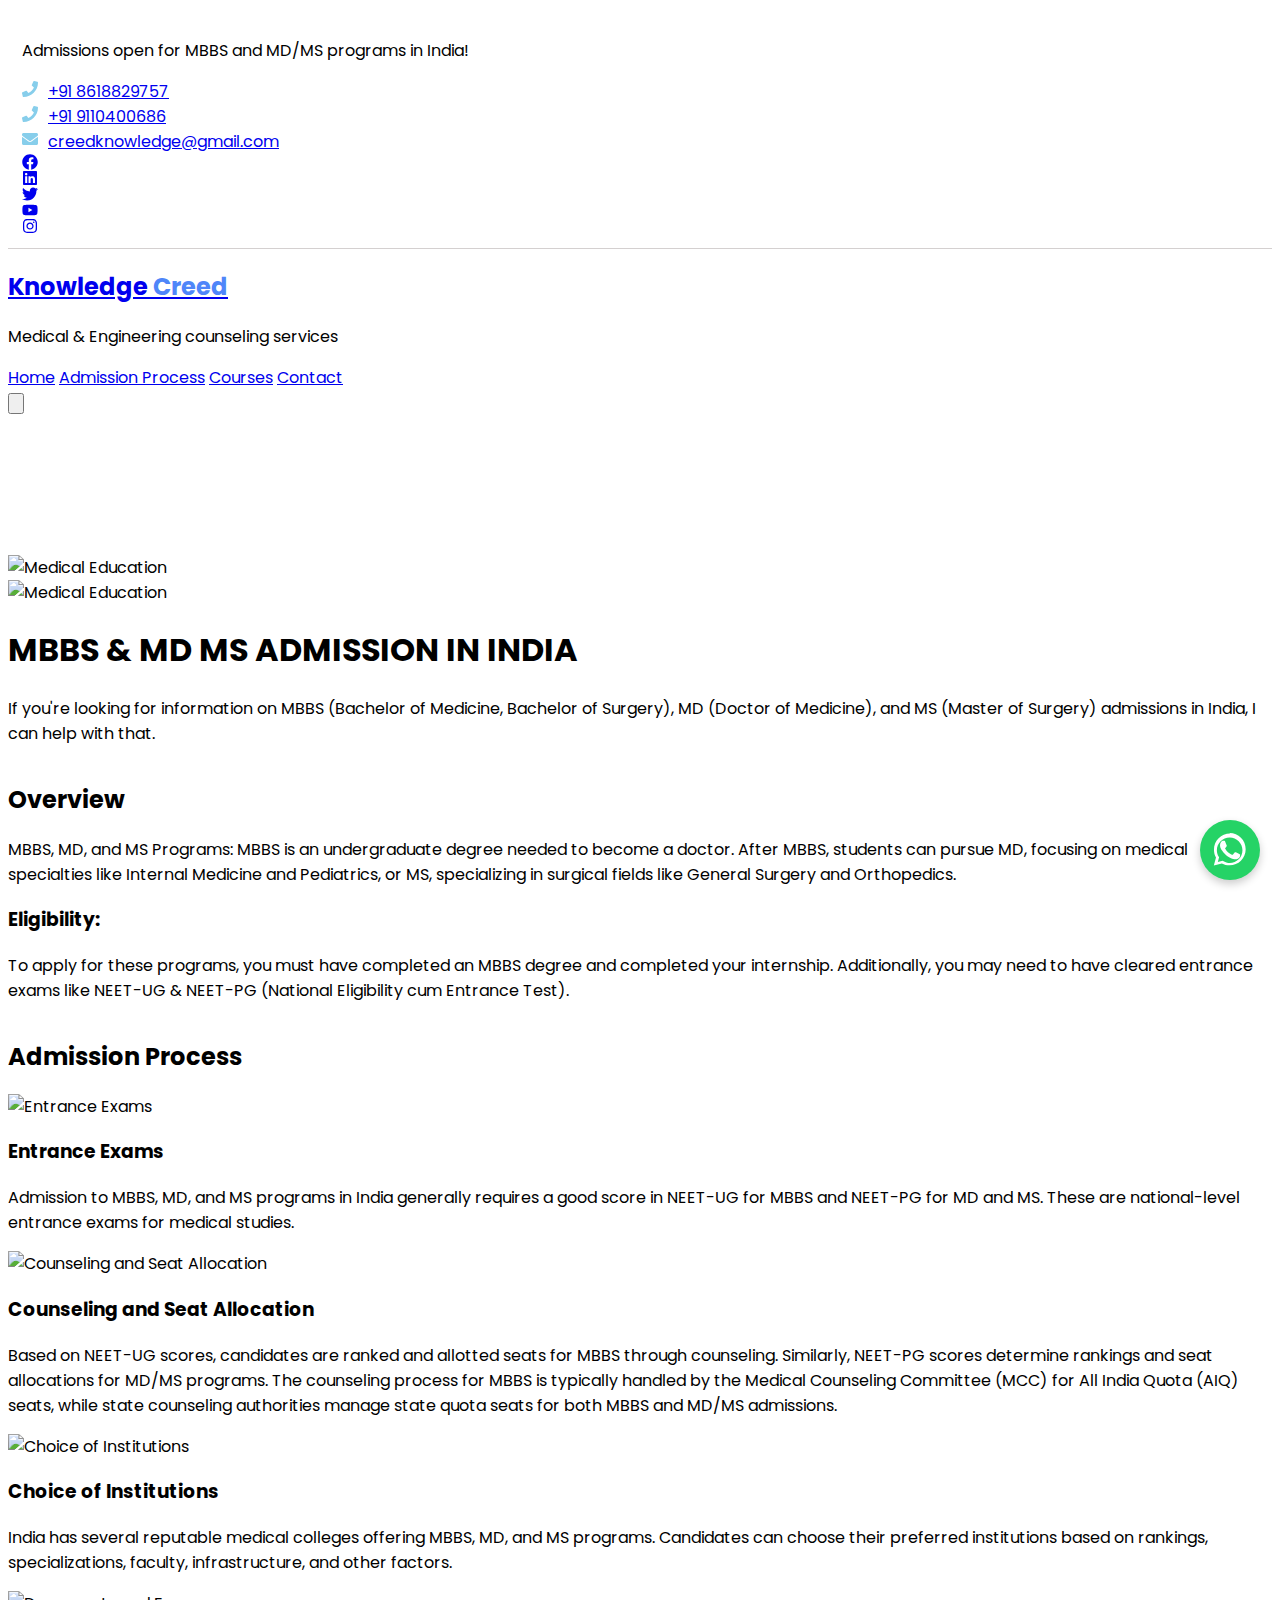
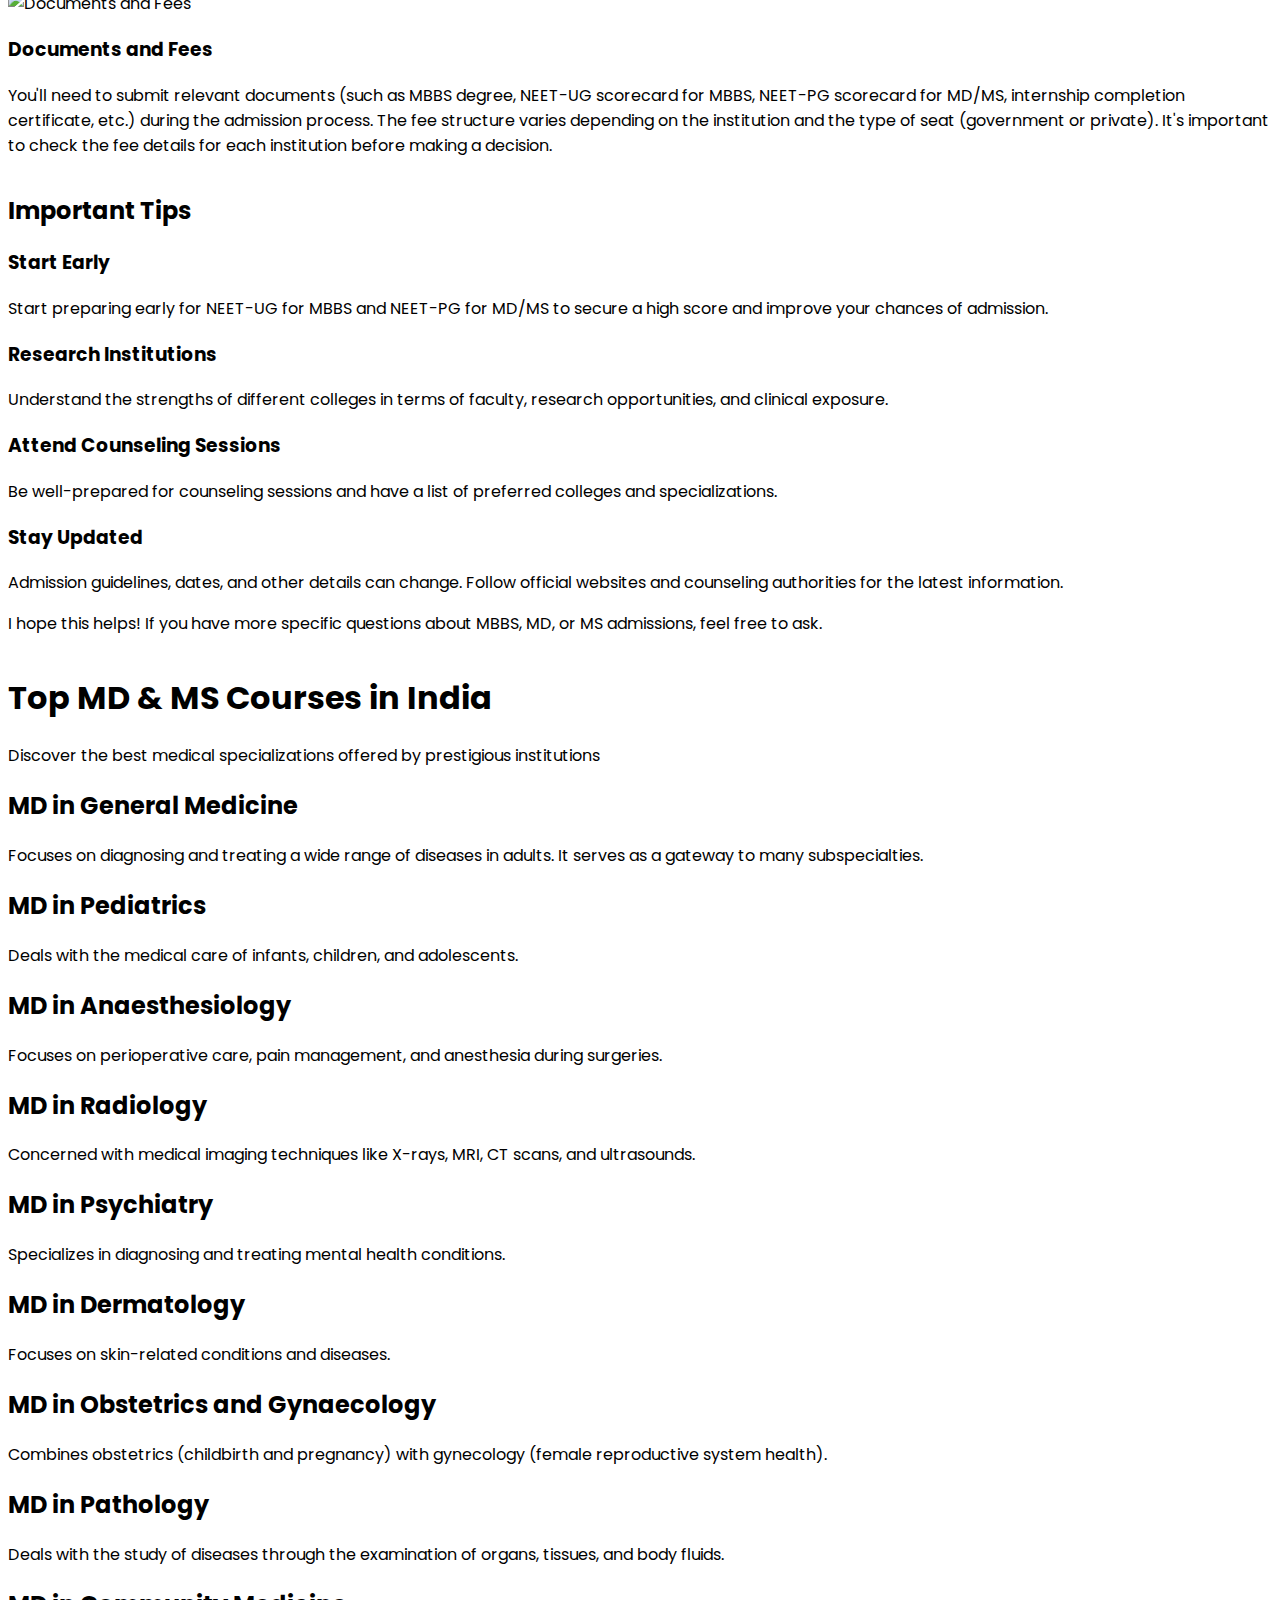
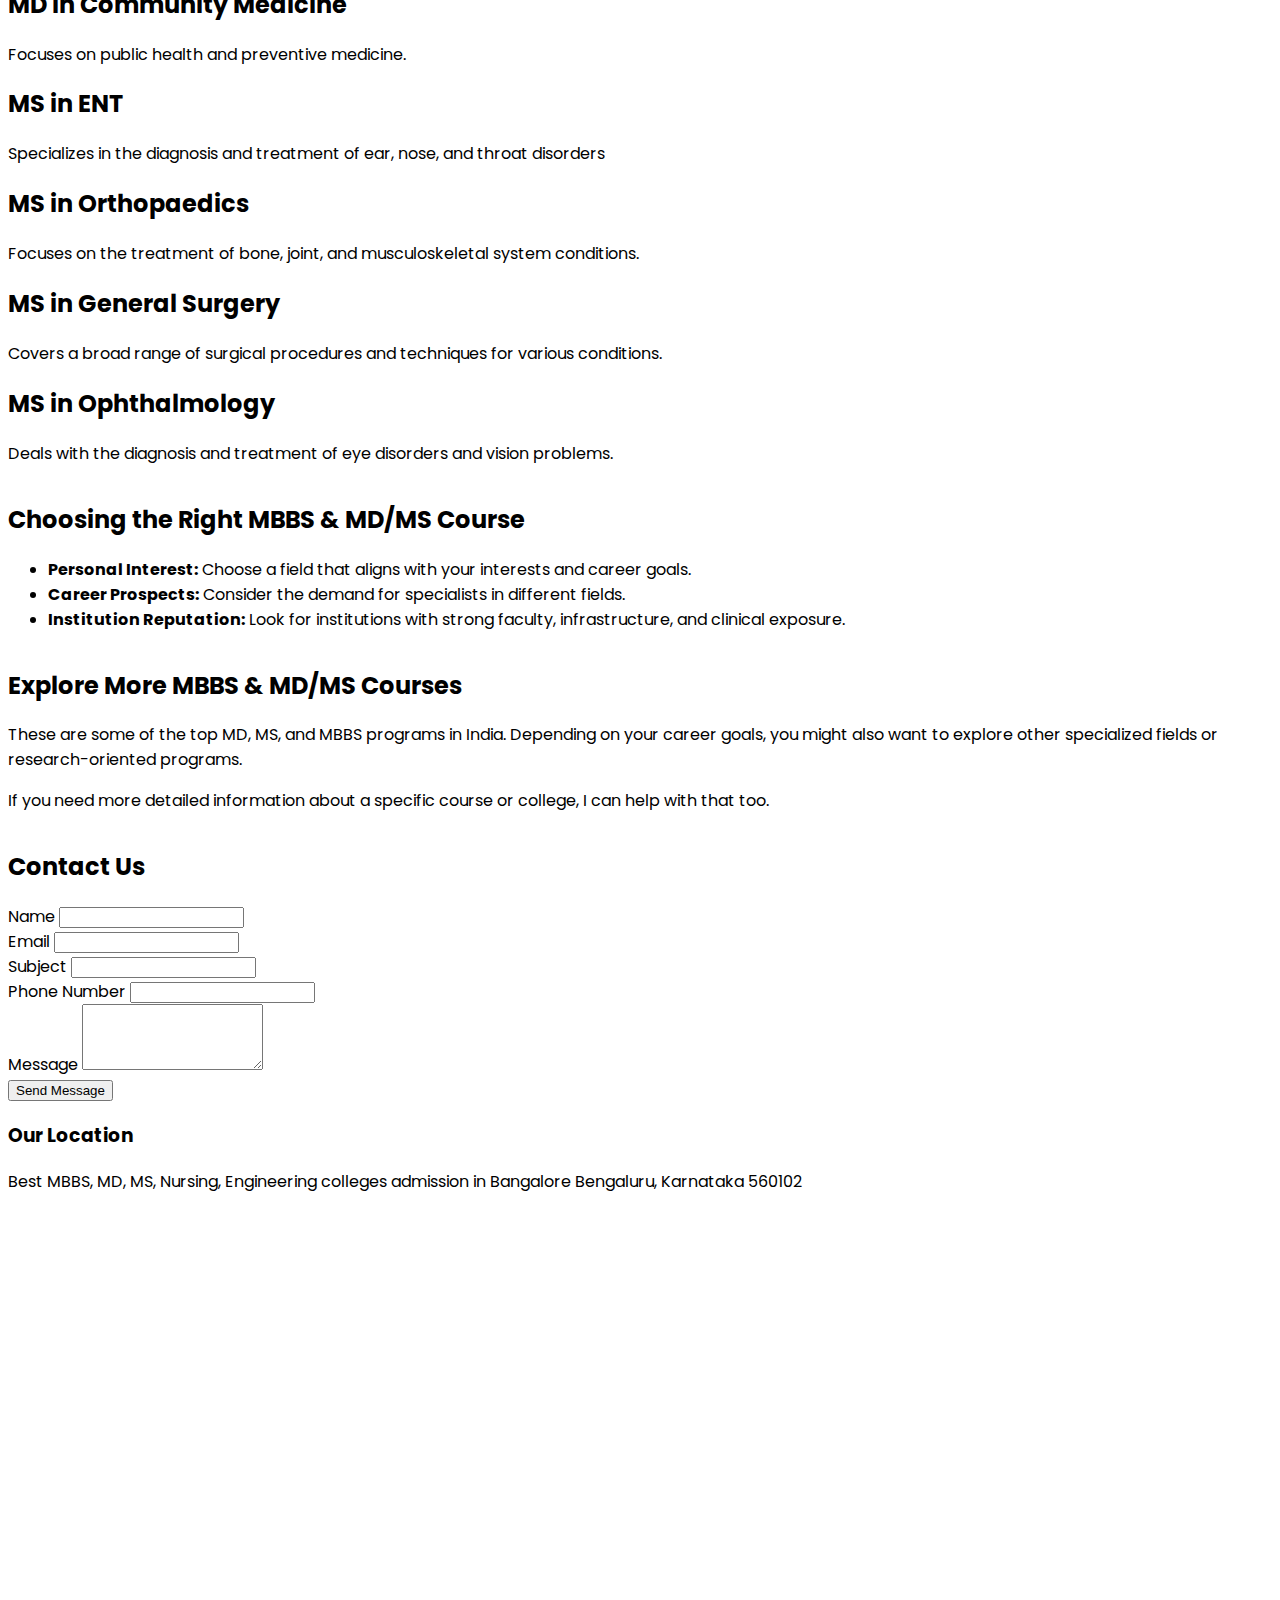
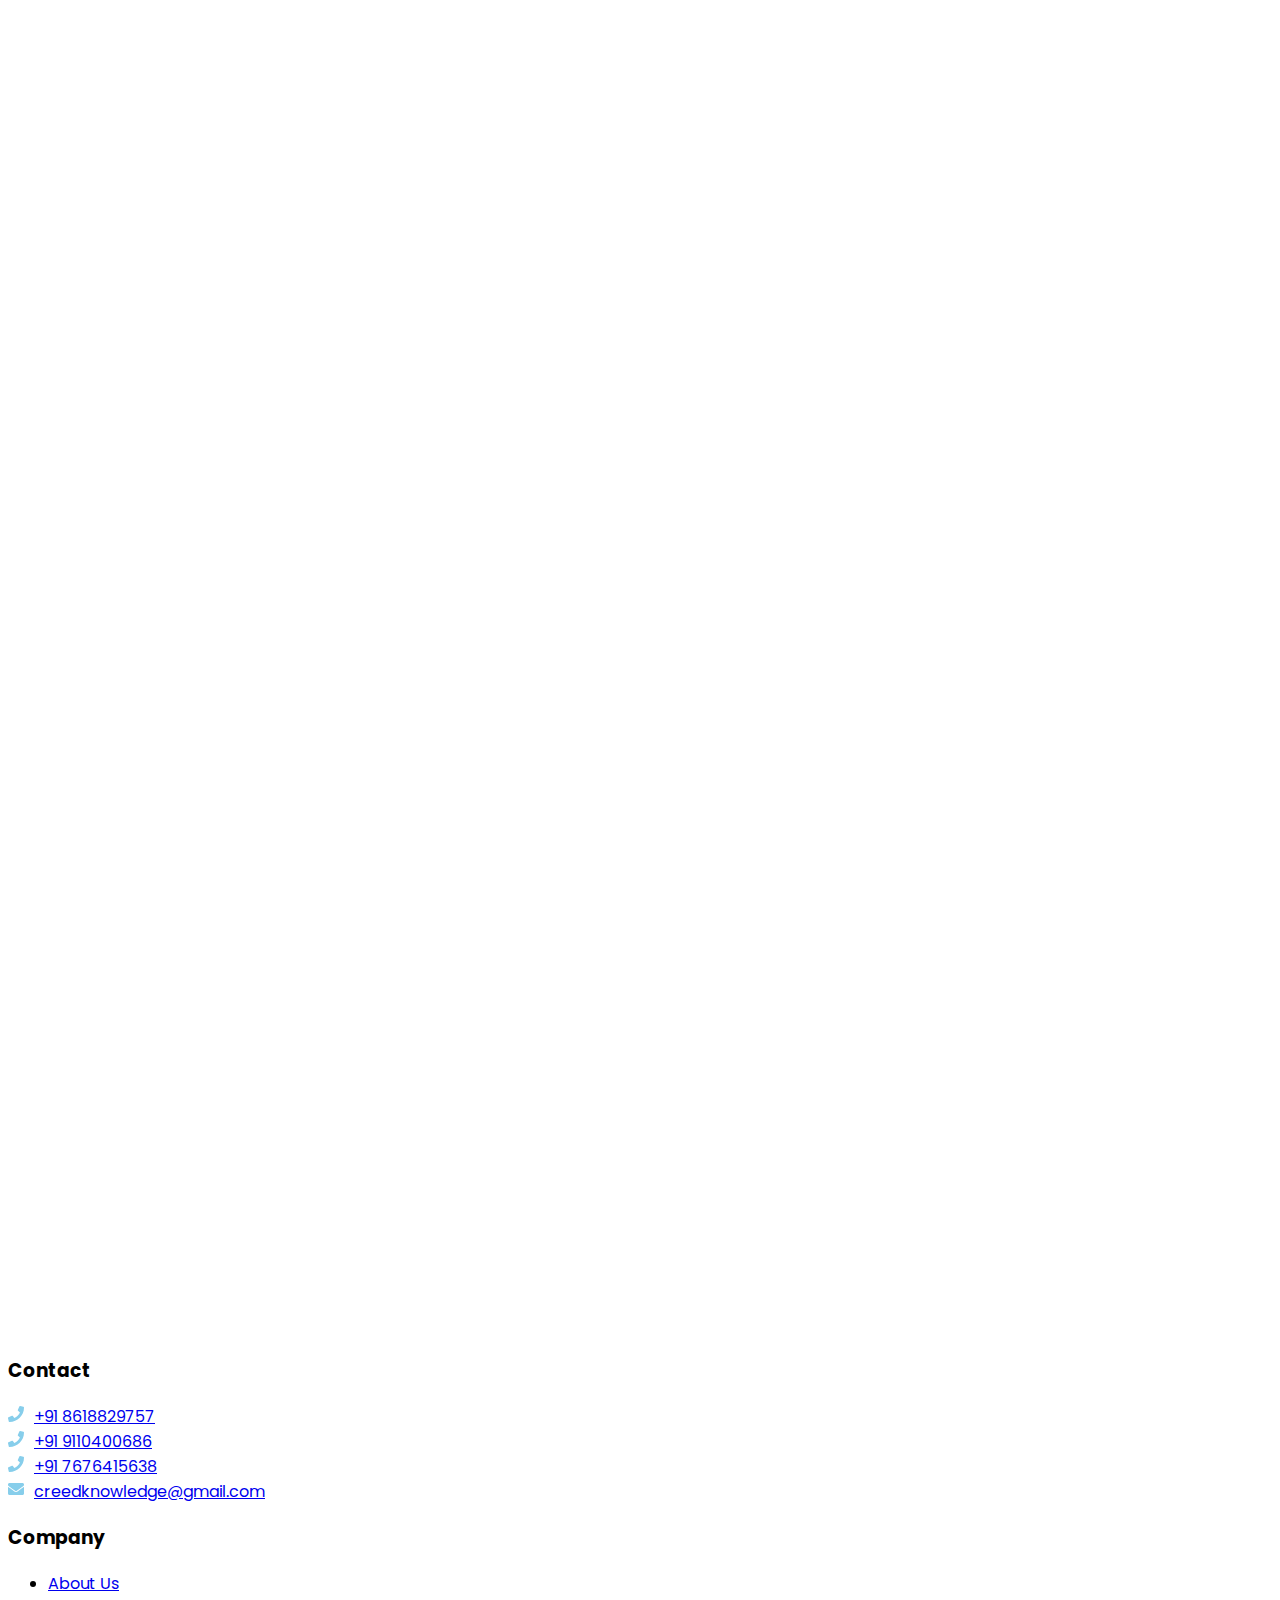
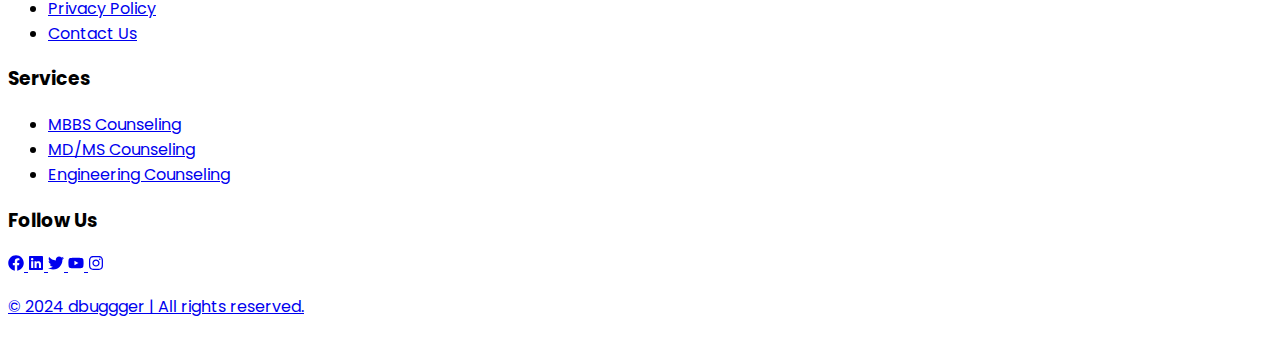
==== Edu.conslt-bgl/index.html @ f78fea9b "Add files via upload" ====
<!DOCTYPE html>
<html lang="en">
<head>
    <meta charset="UTF-8">
    <meta name="viewport" content="width=device-width, initial-scale=1.0">
    <title>Top Colleges for MD/MS Courses in India | Expert Counseling & Admission Guidance</title>
    <!-- Favicon -->
    <link rel="icon" href="/assets/mortarboard (1).png" type="image/x-icon">
    <link rel="shortcut icon" href="/assets/mortarboard (1).png" type="image/x-icon">
    
    <!-- Optional: other favicon sizes and formats -->
    <link rel="icon" href="/assets/mortarboard (1).png" sizes="32x32">
    <link rel="icon" href="/assets/mortarboard.png" sizes="16x16">
    <link rel="icon" href="/path/to/favicon.svg" type="image/svg+xml">
    <!-- Meta Tags -->
    <meta name="description" content="Discover the best colleges in India for MD/MS courses with our comprehensive guide. Get expert counseling, admission tips, and detailed information about top medical institutions to help you make an informed decision for your medical education.">

    <script src="https://cdn.tailwindcss.com"></script>
    <script src="https://cdnjs.cloudflare.com/ajax/libs/aos/2.3.4/aos.js"></script>
    <link rel="stylesheet" href="https://cdnjs.cloudflare.com/ajax/libs/aos/2.3.4/aos.css" />
    <style>
        @import url('https://fonts.googleapis.com/css2?family=Poppins:wght@300;400;500;600;700&display=swap');
        body {
            font-family: 'Poppins', sans-serif;
            overflow-x: hidden; /* Prevent horizontal scrolling */
        }
        .transition-all {
            transition: all 0.3s ease;
        }
        /* Prevent container elements from causing overflow */
        .container {
            max-width: 100%;
            overflow-x: hidden;
        }
        .menu-button {
            outline: none;
        }
        .menu-button:focus {
            outline: 2px solid #1D4ED8; /* Focus outline for accessibility */
        }
        .nav-link {
            position: relative;
        }
        .nav-link::after {
            content: '';
            position: absolute;
            width: 0;
            height: 2px;
            background-color: #1D4ED8; /* Tailwind's blue-600 */
            left: 0;
            bottom: -4px;
            transition: width 0.3s ease;
        }
        .nav-link:hover::after {
            width: 100%;
        }
        .nav-link:hover {
            color: #1D4ED8; /* Hover text color */
        }
        .mobile-menu {
            display: none;
        }
        .mobile-menu.active {
            display: block;
        }
        .dbug-announcement-bar{
            border-bottom: 0.5px solid #d4d0d0;
            padding: 14px
        }
        .dbug-announcement-bar_contact a, .dbug-contact-footer a{
            display: flex;
            align-items: center;
            gap: 10px;
        }

         /* Basic styling for the floating WhatsApp button */
         .whatsapp-float-button {
            position: fixed;
            bottom: 20px;
            right: 20px;
            background-color: #25D366; /* WhatsApp green color */
            border-radius: 50%;
            box-shadow: 0 4px 8px rgba(0, 0, 0, 0.2);
            padding: 10px;
            z-index: 1000;
            text-decoration: none;
            display: flex;
            align-items: center;
            justify-content: center;
        }
        .whatsapp-float-button svg {
            width: 40px;
            height: 40px;
            fill: white;
        }
        .whatsapp-float-button:hover {
            background-color: #128C7E; /* Darker green on hover */
        }
        @media screen and (max-width: 768px) {
            .dbug-announcement-bar_contact{
                display: none !important;
            }
            .dbug-overlay-container{
                color: #1f3047;
                justify-content: end !important;
            }
        }   
        @keyframes shake {
            0%, 100% {
                transform: translateX(0);
            }
            25% {
                transform: translateX(-3px);
            }
            50% {
                transform: translateX(3px);
            }
            75% {
                transform: translateX(-3px);
            }
        }

        .animate-shake {
            animation: shake 0.8s ease-in-out infinite;
        }         
    </style>
</head>
<body class="bg-gray-100">
    <header class="bg-[#F1F5F9] shadow-md fixed w-full z-50">
        <div class="dbug-announcement-bar bg-[#1e3a8a] text-white py-4 px-6 text-center">
            <div class="flex flex-col md:flex-row justify-between items-center">
                <p class="mb-2 md:mb-0">
                    Admissions open for MBBS and MD/MS programs in India!
                </p>
                <div class="dbug-announcement-bar_contact flex items-center space-x-4">
                    <a href="tel:+918618829757" class="hover:underline">
                        <span><svg stroke="currentColor" fill="currentColor" stroke-width="0" viewBox="0 0 512 512" color="skyblue" style="color:skyblue" height="1em" width="1em" xmlns="http://www.w3.org/2000/svg"><path d="M493.4 24.6l-104-24c-11.3-2.6-22.9 3.3-27.5 13.9l-48 112c-4.2 9.8-1.4 21.3 6.9 28l60.6 49.6c-36 76.7-98.9 140.5-177.2 177.2l-49.6-60.6c-6.8-8.3-18.2-11.1-28-6.9l-112 48C3.9 366.5-2 378.1.6 389.4l24 104C27.1 504.2 36.7 512 48 512c256.1 0 464-207.5 464-464 0-11.2-7.7-20.9-18.6-23.4z"></path></svg></span>
                        <span>+91 8618829757</span>
                    </a>
                    <a href="tel:+9110400686" class="hover:underline">
                        <span><svg stroke="currentColor" fill="currentColor" stroke-width="0" viewBox="0 0 512 512" color="skyblue" style="color:skyblue" height="1em" width="1em" xmlns="http://www.w3.org/2000/svg"><path d="M493.4 24.6l-104-24c-11.3-2.6-22.9 3.3-27.5 13.9l-48 112c-4.2 9.8-1.4 21.3 6.9 28l60.6 49.6c-36 76.7-98.9 140.5-177.2 177.2l-49.6-60.6c-6.8-8.3-18.2-11.1-28-6.9l-112 48C3.9 366.5-2 378.1.6 389.4l24 104C27.1 504.2 36.7 512 48 512c256.1 0 464-207.5 464-464 0-11.2-7.7-20.9-18.6-23.4z"></path></svg></span>
                        <span>+91 9110400686</span>
                    </a>
                    <a href="mailto:creedknowledge@gmail.com" class="hover:underline">
                        <span><svg stroke="currentColor" fill="currentColor" stroke-width="0" viewBox="0 0 512 512" color="skyblue" style="color:skyblue" height="1em" width="1em" xmlns="http://www.w3.org/2000/svg"><path d="M502.3 190.8c3.9-3.1 9.7-.2 9.7 4.7V400c0 26.5-21.5 48-48 48H48c-26.5 0-48-21.5-48-48V195.6c0-5 5.7-7.8 9.7-4.7 22.4 17.4 52.1 39.5 154.1 113.6 21.1 15.4 56.7 47.8 92.2 47.6 35.7.3 72-32.8 92.3-47.6 102-74.1 131.6-96.3 154-113.7zM256 320c23.2.4 56.6-29.2 73.4-41.4 132.7-96.3 142.8-104.7 173.4-128.7 5.8-4.5 9.2-11.5 9.2-18.9v-19c0-26.5-21.5-48-48-48H48C21.5 64 0 85.5 0 112v19c0 7.4 3.4 14.3 9.2 18.9 30.6 23.9 40.7 32.4 173.4 128.7 16.8 12.2 50.2 41.8 73.4 41.4z"></path></svg></span>
                        <span>creedknowledge@gmail.com</span>
                    </a>
                    <div class="flex space-x-3">
                        <a href="https://www.facebook.com/theknowledgecreed/" class="hover:text-gray-400">
                            <svg stroke="currentColor" fill="currentColor" stroke-width="0" viewBox="0 0 512 512" height="1em" width="1em" xmlns="http://www.w3.org/2000/svg"><path d="M504 256C504 119 393 8 256 8S8 119 8 256c0 123.78 90.69 226.38 209.25 245V327.69h-63V256h63v-54.64c0-62.15 37-96.48 93.67-96.48 27.14 0 55.52 4.84 55.52 4.84v61h-31.28c-30.8 0-40.41 19.12-40.41 38.73V256h68.78l-11 71.69h-57.78V501C413.31 482.38 504 379.78 504 256z"></path></svg>
                        </a>
                        <a href="https://www.linkedin.com/company/knowledgecreed/" class="hover:text-gray-400">
                            <svg stroke="currentColor" fill="currentColor" stroke-width="0" viewBox="0 0 448 512" height="1em" width="1em" xmlns="http://www.w3.org/2000/svg"><path d="M416 32H31.9C14.3 32 0 46.5 0 64.3v383.4C0 465.5 14.3 480 31.9 480H416c17.6 0 32-14.5 32-32.3V64.3c0-17.8-14.4-32.3-32-32.3zM135.4 416H69V202.2h66.5V416zm-33.2-243c-21.3 0-38.5-17.3-38.5-38.5S80.9 96 102.2 96c21.2 0 38.5 17.3 38.5 38.5 0 21.3-17.2 38.5-38.5 38.5zm282.1 243h-66.4V312c0-24.8-.5-56.7-34.5-56.7-34.6 0-39.9 27-39.9 54.9V416h-66.4V202.2h63.7v29.2h.9c8.9-16.8 30.6-34.5 62.9-34.5 67.2 0 79.7 44.3 79.7 101.9V416z"></path></svg>
                        </a>
                        <a href="https://x.com/KnowledgeC10330" class="hover:text-gray-400">
                            <svg stroke="currentColor" fill="currentColor" stroke-width="0" viewBox="0 0 512 512" height="1em" width="1em" xmlns="http://www.w3.org/2000/svg"><path d="M459.37 151.716c.325 4.548.325 9.097.325 13.645 0 138.72-105.583 298.558-298.558 298.558-59.452 0-114.68-17.219-161.137-47.106 8.447.974 16.568 1.299 25.34 1.299 49.055 0 94.213-16.568 130.274-44.832-46.132-.975-84.792-31.188-98.112-72.772 6.498.974 12.995 1.624 19.818 1.624 9.421 0 18.843-1.3 27.614-3.573-48.081-9.747-84.143-51.98-84.143-102.985v-1.299c13.969 7.797 30.214 12.67 47.431 13.319-28.264-18.843-46.781-51.005-46.781-87.391 0-19.492 5.197-37.36 14.294-52.954 51.655 63.675 129.3 105.258 216.365 109.807-1.624-7.797-2.599-15.918-2.599-24.04 0-57.828 46.782-104.934 104.934-104.934 30.213 0 57.502 12.67 76.67 33.137 23.715-4.548 46.456-13.32 66.599-25.34-7.798 24.366-24.366 44.833-46.132 57.827 21.117-2.273 41.584-8.122 60.426-16.243-14.292 20.791-32.161 39.308-52.628 54.253z"></path></svg>
                        </a>
                        <a href="https://www.youtube.com/@Knowledge_Creed" class="hover:text-gray-400">
                            <svg stroke="currentColor" fill="currentColor" stroke-width="0" viewBox="0 0 576 512" height="1em" width="1em" xmlns="http://www.w3.org/2000/svg"><path d="M549.655 124.083c-6.281-23.65-24.787-42.276-48.284-48.597C458.781 64 288 64 288 64S117.22 64 74.629 75.486c-23.497 6.322-42.003 24.947-48.284 48.597-11.412 42.867-11.412 132.305-11.412 132.305s0 89.438 11.412 132.305c6.281 23.65 24.787 41.5 48.284 47.821C117.22 448 288 448 288 448s170.78 0 213.371-11.486c23.497-6.321 42.003-24.171 48.284-47.821 11.412-42.867 11.412-132.305 11.412-132.305s0-89.438-11.412-132.305zm-317.51 213.508V175.185l142.739 81.205-142.739 81.201z"></path></svg>                       
                        </a>
                        <a href="https://www.instagram.com/knowledgecreed1" class="hover:text-gray-400">
                            <svg stroke="currentColor" fill="currentColor" stroke-width="0" viewBox="0 0 448 512" height="1em" width="1em" xmlns="http://www.w3.org/2000/svg"><path d="M224.1 141c-63.6 0-114.9 51.3-114.9 114.9s51.3 114.9 114.9 114.9S339 319.5 339 255.9 287.7 141 224.1 141zm0 189.6c-41.1 0-74.7-33.5-74.7-74.7s33.5-74.7 74.7-74.7 74.7 33.5 74.7 74.7-33.6 74.7-74.7 74.7zm146.4-194.3c0 14.9-12 26.8-26.8 26.8-14.9 0-26.8-12-26.8-26.8s12-26.8 26.8-26.8 26.8 12 26.8 26.8zm76.1 27.2c-1.7-35.9-9.9-67.7-36.2-93.9-26.2-26.2-58-34.4-93.9-36.2-37-2.1-147.9-2.1-184.9 0-35.8 1.7-67.6 9.9-93.9 36.1s-34.4 58-36.2 93.9c-2.1 37-2.1 147.9 0 184.9 1.7 35.9 9.9 67.7 36.2 93.9s58 34.4 93.9 36.2c37 2.1 147.9 2.1 184.9 0 35.9-1.7 67.7-9.9 93.9-36.2 26.2-26.2 34.4-58 36.2-93.9 2.1-37 2.1-147.8 0-184.8zM398.8 388c-7.8 19.6-22.9 34.7-42.6 42.6-29.5 11.7-99.5 9-132.1 9s-102.7 2.6-132.1-9c-19.6-7.8-34.7-22.9-42.6-42.6-11.7-29.5-9-99.5-9-132.1s-2.6-102.7 9-132.1c7.8-19.6 22.9-34.7 42.6-42.6 29.5-11.7 99.5-9 132.1-9s102.7-2.6 132.1 9c19.6 7.8 34.7 22.9 42.6 42.6 11.7 29.5 9 99.5 9 132.1s2.7 102.7-9 132.1z"></path></svg>                   
                        </a>
                    </div>
                </div>
            </div>
        </div>
        
        <nav class="container mx-auto px-6 py-6 flex justify-between items-center">
            <div class="xs:flex justify-between">
                <div class="flex flex-col">
                    <h2 class="text-2xl md:text-4xl lg:text-3xl font-bold text-center xs:text-gray-200 lg:text-gray-500">
                        <a href="/">
                            <span class="tracking-wide">Knowledge</span> 
                            <span class="tracking-wide" style="color:#4f86f9">Creed</span>
                        </a>
                    </h2>
                    <p class="text-xs md:text-sm lg:text-xs text-center text-gray-600 leading-6">
                        Medical &amp; Engineering counseling services
                    </p>                    
                </div>
            </div>
            
            
            <div class="hidden md:flex gap-5 space-x-6">
                <a href="#home" class="nav-link text-gray-700 font-semibold transition-all">Home</a>
                <a href="#admission-process" class="nav-link text-gray-700 font-semibold transition-all">Admission Process</a>
                <a href="#courses" class="nav-link text-gray-700 font-semibold transition-all">Courses</a>
                <a href="#contact" class="nav-link text-gray-700 font-semibold transition-all">Contact</a>
            </div>
            <button class="menu-button md:hidden">
                <svg class="w-6 h-6 text-gray-800" fill="none" stroke="currentColor" viewBox="0 0 24 24" xmlns="http://www.w3.org/2000/svg">
                    <path stroke-linecap="round" stroke-linejoin="round" stroke-width="2" d="M4 6h16M4 12h16M4 18h16"></path>
                </svg>
            </button>
        </nav>
        <div class="mobile-menu md:hidden bg-white shadow-md">
            <a href="#home" class="block py-2 px-4 text-gray-700 hover:bg-blue-600 hover:text-white transition-all">Home</a>
            <a href="#admission-process" class="block py-2 px-4 text-gray-700 hover:bg-blue-600 hover:text-white transition-all">Admission Process</a>
            <a href="#courses" class="block py-2 px-4 text-gray-700 hover:bg-blue-600 hover:text-white transition-all">Courses</a>
            <a href="#contact" class="block py-2 px-4 text-gray-700 hover:bg-blue-600 hover:text-white transition-all">Contact</a>
        </div>
    </header>


    <main style="padding: 140px 0px 0px 0px;">

        <section id="home" class="relative text-white h-screen">
            <!-- Desktop Background Image -->
            <div class="hidden md:block absolute inset-0">
                <img src="/assets/doctor-banner.jpg" alt="Medical Education" class="w-full h-full object-cover" />
            </div>
        
            <!-- Mobile Background Image -->
            <div class="block md:hidden absolute inset-0">
                <img src="/assets/female-doctor-hospital-wearing-mask.jpg" alt="Medical Education" class="w-full h-full object-cover" />
            </div>
        
            <!-- Container for Text Content -->
            <div class="dbug-overlay-container absolute inset-0 flex flex-col justify-center p-6">
                <div class="w-full md:w-9/12 lg:w-3/4 xl:w-1/2 bg-gradient-to-r from-blue-100 via-blue-200 to-blue-100 p-6 rounded-lg shadow-lg">
                    <h1 class="text-[26px] leading-[30px] md:text-4xl md:leading-[1.2] font-bold mb-4 text-blue-900">
                        MBBS & MD MS ADMISSION IN INDIA
                    </h1>
                    <p class="text-[12px] leading-[18px] md:text-[16px] md:leading-[26px] text-gray-800 mb-6">
                        If you're looking for information on MBBS (Bachelor of Medicine, Bachelor of Surgery), MD (Doctor of Medicine), and MS (Master of Surgery) admissions in India, I can help with that.
                    </p>
                </div>
            </div>
            
            
            
        </section>
        
        <section class="py-12 md:py-24 bg-gray-50">
            <div class="container mx-auto px-6">
                <h2 class="text-3xl font-bold text-center mb-12">Overview</h2>
                <div class="text-center">
                    <p class="text-gray-800 mb-6 text-lg leading-relaxed">
                        MBBS, MD, and MS Programs: MBBS is an undergraduate degree needed to become a doctor. After MBBS, students can pursue MD, focusing on medical specialties like Internal Medicine and Pediatrics, or MS, specializing in surgical fields like General Surgery and Orthopedics.</p>
                    <h3 class="text-2xl font-semibold mb-4">Eligibility:</h3>
                    <p class="text-gray-800 text-lg leading-relaxed">
                        To apply for these programs, you must have completed an MBBS degree and completed your internship. Additionally, you may need to have cleared entrance exams like NEET-UG & NEET-PG (National Eligibility cum Entrance Test).
                    </p>
                </div>
            </div>
        </section>
        

        <section id="admission-process" class="py-12 md:py-24 bg-gray-100">
            <div class="container mx-auto px-6">
                <h2 class="text-3xl font-bold text-center mb-12">Admission Process</h2>
                <div class="space-y-12">
                    <!-- First Row: Image on the Left -->
                    <div class="flex flex-col md:flex-row items-center md:space-x-8 space-y-6 md:space-y-0">
                        <div class="md:w-1/2">
                            <img src="/assets/exam.avif" alt="Entrance Exams" class="w-full h-auto rounded-lg shadow-md" />
                        </div>
                        <div class="md:w-1/2">
                            <h3 class="text-xl font-semibold text-blue-600 mb-4">Entrance Exams</h3>
                            <p class="text-gray-700">Admission to MBBS, MD, and MS programs in India generally requires a good score in NEET-UG for MBBS and NEET-PG for MD and MS. These are national-level entrance exams for medical studies.</p>
                        </div>
                    </div>
        
                    <!-- Second Row: Image on the Right -->
                    <div class="flex flex-col md:flex-row-reverse items-center md:space-x-8 space-y-6 md:space-y-0">
                        <div class="md:w-1/2">
                            <img src="/assets/counciling.jpg" alt="Counseling and Seat Allocation" class="w-full h-auto rounded-lg shadow-md" />
                        </div>
                        <div class="md:w-1/2">
                            <h3 class="text-xl font-semibold text-blue-600 mb-4">Counseling and Seat Allocation</h3>
                            <p class="text-gray-700">Based on NEET-UG scores, candidates are ranked and allotted seats for MBBS through counseling. Similarly, NEET-PG scores determine rankings and seat allocations for MD/MS programs. The counseling process for MBBS is typically handled by the Medical Counseling Committee (MCC) for All India Quota (AIQ) seats, while state counseling authorities manage state quota seats for both MBBS and MD/MS admissions.</p>
                        </div>
                    </div>
        
                    <!-- Third Row: Image on the Left -->
                    <div class="flex flex-col md:flex-row items-center md:space-x-8 space-y-6 md:space-y-0">
                        <div class="md:w-1/2">
                            <img src="/assets/univercity.avif" alt="Choice of Institutions" class="w-full h-auto rounded-lg shadow-md" />
                        </div>
                        <div class="md:w-1/2">
                            <h3 class="text-xl font-semibold text-blue-600 mb-4">Choice of Institutions</h3>
                            <p class="text-gray-700">India has several reputable medical colleges offering MBBS, MD, and MS programs. Candidates can choose their preferred institutions based on rankings, specializations, faculty, infrastructure, and other factors.</p>
                        </div>
                    </div>
        
                    <!-- Fourth Row: Image on the Right -->
                    <div class="flex flex-col md:flex-row-reverse items-center md:space-x-8 space-y-6 md:space-y-0">
                        <div class="md:w-1/2">
                            <img src="/assets/payment.avif" alt="Documents and Fees" class="w-full h-auto rounded-lg shadow-md" />
                        </div>
                        <div class="md:w-1/2">
                            <h3 class="text-xl font-semibold text-blue-600 mb-4">Documents and Fees</h3>
                            <p class="text-gray-700">You'll need to submit relevant documents (such as MBBS degree, NEET-UG scorecard for MBBS, NEET-PG scorecard for MD/MS, internship completion certificate, etc.) during the admission process. The fee structure varies depending on the institution and the type of seat (government or private). It's important to check the fee details for each institution before making a decision.</p>
                        </div>
                    </div>
                </div>
            </div>
        </section>
        
        

        <section class="py-12 md:py-24 bg-gray-100">
            <div class="container mx-auto px-6">
                <h2 class="text-3xl font-bold text-center mb-12" >Important Tips</h2>
                <div class="grid grid-cols-1 md:grid-cols-2 gap-8">
                    <div class="bg-white rounded-lg shadow-lg p-6">
                        <h3 class="text-xl font-semibold text-blue-600  mb-4">Start Early</h3>
                        <p class="text-gray-700">Start preparing early for NEET-UG for MBBS and NEET-PG for MD/MS to secure a high score and improve your chances of admission.</p>
                    </div>
                    <div class="bg-white rounded-lg shadow-lg p-6">
                        <h3 class="text-xl font-semibold text-blue-600 mb-4">Research Institutions</h3>
                        <p class="text-gray-700">Understand the strengths of different colleges in terms of faculty, research opportunities, and clinical exposure.</p>
                    </div>
                    <div class="bg-white rounded-lg shadow-lg p-6" >
                        <h3 class="text-xl font-semibold text-blue-600 mb-4">Attend Counseling Sessions</h3>
                        <p class="text-gray-700">Be well-prepared for counseling sessions and have a list of preferred colleges and specializations.</p>
                    </div>
                    <div class="bg-white rounded-lg shadow-lg p-6">
                        <h3 class="text-xl font-semibold text-blue-600 mb-4">Stay Updated</h3>
                        <p class="text-gray-700">Admission guidelines, dates, and other details can change. Follow official websites and counseling authorities for the latest information.</p>
                    </div>
                </div>
                <p class="text-center text-gray-600 mt-8">I hope this helps! If you have more specific questions about MBBS, MD, or MS admissions, feel free to ask.</p>
            </div>
        </section>
        
        

        <section id="courses" class="container mx-auto my-8 px-4">
            <h1 class="text-3xl font-bold text-center mb-6">Top MD & MS Courses in India</h1>
            <p class="text-center text-gray-600 mb-8">Discover the best medical specializations offered by prestigious institutions</p>
            <div class="grid grid-cols-1 md:grid-cols-2 lg:grid-cols-3 gap-6">
                <div class="course bg-white rounded-lg shadow-md p-6 hover:transform hover:-translate-y-1 transition-transform">
                    <h2 class="text-xl font-bold text-blue-600 mb-4">MD in General Medicine</h2>
                    <p class="text-gray-700 mb-4">Focuses on diagnosing and treating a wide range of diseases in adults. It serves as a gateway to many subspecialties.</p>
                </div>
                <div class="course bg-white rounded-lg shadow-md p-6 hover:transform hover:-translate-y-1 transition-transform">
                    <h2 class="text-xl font-bold text-blue-600 mb-4">MD in Pediatrics</h2>
                    <p class="text-gray-700 mb-4">Deals with the medical care of infants, children, and adolescents.</p>
                </div>
                <div class="course bg-white rounded-lg shadow-md p-6 hover:transform hover:-translate-y-1 transition-transform">
                    <h2 class="text-xl font-bold text-blue-600 mb-4">MD in Anaesthesiology</h2>
                    <p class="text-gray-700 mb-4">Focuses on perioperative care, pain management, and anesthesia during surgeries.</p>
                </div>
                <div class="course bg-white rounded-lg shadow-md p-6 hover:transform hover:-translate-y-1 transition-transform">
                    <h2 class="text-xl font-bold text-blue-600 mb-4">MD in Radiology</h2>
                    <p class="text-gray-700 mb-4">Concerned with medical imaging techniques like X-rays, MRI, CT scans, and ultrasounds.</p>
                </div>
                <div class="course bg-white rounded-lg shadow-md p-6 hover:transform hover:-translate-y-1 transition-transform">
                    <h2 class="text-xl font-bold text-blue-600 mb-4">MD in Psychiatry</h2>
                    <p class="text-gray-700 mb-4">Specializes in diagnosing and treating mental health conditions.</p>
                </div>
                <div class="course bg-white rounded-lg shadow-md p-6 hover:transform hover:-translate-y-1 transition-transform">
                    <h2 class="text-xl font-bold text-blue-600 mb-4">MD in Dermatology</h2>
                    <p class="text-gray-700 mb-4">Focuses on skin-related conditions and diseases.</p>
                </div>
                <div class="course bg-white rounded-lg shadow-md p-6 hover:transform hover:-translate-y-1 transition-transform">
                    <h2 class="text-xl font-bold text-blue-600 mb-4">MD in Obstetrics and Gynaecology</h2>
                    <p class="text-gray-700 mb-4">Combines obstetrics (childbirth and pregnancy) with gynecology (female reproductive system health).</p>
                </div>
                <div class="course bg-white rounded-lg shadow-md p-6 hover:transform hover:-translate-y-1 transition-transform">
                    <h2 class="text-xl font-bold text-blue-600 mb-4">MD in Pathology</h2>
                    <p class="text-gray-700 mb-4">Deals with the study of diseases through the examination of organs, tissues, and body fluids.</p>
                </div>
                <div class="course bg-white rounded-lg shadow-md p-6 hover:transform hover:-translate-y-1 transition-transform">
                    <h2 class="text-xl font-bold text-blue-600 mb-4">MD in Community Medicine</h2>
                    <p class="text-gray-700 mb-4">Focuses on public health and preventive medicine.</p>
                </div>
                <div class="course bg-white rounded-lg shadow-md p-6 hover:transform hover:-translate-y-1 transition-transform">
                    <h2 class="text-xl font-bold text-blue-600 mb-4">MS in ENT</h2>
                    <p class="text-gray-700 mb-4">Specializes in the diagnosis and treatment of ear, nose, and throat disorders</p>
                </div>
                <div class="course bg-white rounded-lg shadow-md p-6 hover:transform hover:-translate-y-1 transition-transform">
                    <h2 class="text-xl font-bold text-blue-600 mb-4">MS in Orthopaedics</h2>
                    <p class="text-gray-700 mb-4">Focuses on the treatment of bone, joint, and musculoskeletal system conditions.</p>
                </div>
                <div class="course bg-white rounded-lg shadow-md p-6 hover:transform hover:-translate-y-1 transition-transform">
                    <h2 class="text-xl font-bold text-blue-600 mb-4">MS in General Surgery</h2>
                    <p class="text-gray-700 mb-4">Covers a broad range of surgical procedures and techniques for various conditions.</p>
                </div>
                <div class="course bg-white rounded-lg shadow-md p-6 hover:transform hover:-translate-y-1 transition-transform">
                    <h2 class="text-xl font-bold text-blue-600 mb-4">MS in Ophthalmology</h2>
                    <p class="text-gray-700 mb-4">Deals with the diagnosis and treatment of eye disorders and vision problems.</p>
                </div>
            </div>
        </section>

        <section class="md-course-selection bg-gray-100 py-8 px-6">
            <div class="container mx-auto">
                <h2 class="text-2xl font-bold text-center mb-6">Choosing the Right MBBS & MD/MS Course</h2>
                <ul class="list-disc pl-6 space-y-4 text-gray-700">
                    <li>
                        <strong>Personal Interest:</strong> Choose a field that aligns with your interests and career goals.
                    </li>
                    <li>
                        <strong>Career Prospects:</strong> Consider the demand for specialists in different fields.
                    </li>
                    <li>
                        <strong>Institution Reputation:</strong> Look for institutions with strong faculty, infrastructure, and clinical exposure.
                    </li>
                </ul>
            </div>
        </section>
        

        <section class="rich-text-section bg-white py-8 px-6">
            <div class="container mx-auto text-center">
                <h2 class="text-2xl font-bold mb-4">Explore More MBBS & MD/MS Courses</h2>
                <p class="text-gray-700 mb-4">
                    These are some of the top MD, MS, and MBBS programs in India. Depending on your career goals, you might also want to explore other specialized fields or research-oriented programs.
                <p class="text-gray-700">
                    If you need more detailed information about a specific course or college, I can help with that too.</p>
                </p>
            </div>
        </section>
        
        <section id="contact" class="py-12 bg-[#fff] md:py-24">
            <div class="container mx-auto px-6">
                <h2 class="text-3xl font-bold text-center mb-12" data-aos="fade-up">Contact Us</h2>
                <div class="flex flex-col md:flex-row">
                    <div class="md:w-1/2 mb-8 md:mb-0" data-aos="fade-right">
                        <form id="contact-form" action="https://script.google.com/macros/s/AKfycbxw1LVdX8ubQwa7bUBQ78Y6cKT0QblKbNzU5Hjw-oMkIHKJjs4AswpeaXzskWPJWvXv/exec" method="post">
                            <div class="mb-4">
                                <label for="name" class="block text-gray-700 font-semibold mb-2">Name</label>
                                <input type="text" id="name" name="name" class="w-full px-3 py-2 border border-gray-300 rounded-md focus:outline-none focus:ring-2 focus:ring-blue-500" required>
                            </div>
                            <div class="mb-4">
                                <label for="email" class="block text-gray-700 font-semibold mb-2">Email</label>
                                <input type="email" id="email" name="email" class="w-full px-3 py-2 border border-gray-300 rounded-md focus:outline-none focus:ring-2 focus:ring-blue-500" required>
                            </div>
                            <div class="mb-4">
                                <label for="subject" class="block text-gray-700 font-semibold mb-2">Subject</label>
                                <input type="text" id="subject" name="subject" class="w-full px-3 py-2 border border-gray-300 rounded-md focus:outline-none focus:ring-2 focus:ring-blue-500" required>
                            </div>
                            <div class="mb-4">
                                <label for="phone" class="block text-gray-700 font-semibold mb-2">Phone Number</label>
                                <input type="tel" id="phone" name="phone" class="w-full px-3 py-2 border border-gray-300 rounded-md focus:outline-none focus:ring-2 focus:ring-blue-500" required>
                            </div>
                            <div class="mb-4">
                                <label for="message" class="block text-gray-700 font-semibold mb-2">Message</label>
                                <textarea id="message" name="message" rows="4" class="w-full px-3 py-2 border border-gray-300 rounded-md focus:outline-none focus:ring-2 focus:ring-blue-500" required></textarea>
                            </div>
                            <button type="submit" class="bg-blue-600 text-white py-2 px-6 rounded-md font-semibold hover:bg-blue-700 transition-all">Send Message</button>
                            <div id="form-response" class="mt-4"></div> <!-- Container for success message -->
                        </form>
                        
                        <script>
                        document.getElementById('contact-form').addEventListener('submit', function(event) {
                            event.preventDefault(); // Prevent default form submission
                        
                            var form = document.getElementById('contact-form');
                            var formData = new FormData(form);
                            
                            fetch(form.action, {
                                method: 'POST',
                                body: formData
                            })
                            .then(response => response.text())
                            .then(result => {
                                document.getElementById('form-response').innerText = "Form submitted successfully!";
                                form.reset(); // Reset the form fields
                            })
                            .catch(error => {
                                document.getElementById('form-response').innerText = "An error occurred. Please try again.";
                                console.error('Error:', error);
                            });
                        });
                        </script>
                                              
                    </div>
                    <div class="md:w-1/2 md:pl-12" data-aos="fade-left">
                        <h3 class="text-xl font-semibold mb-4">Our Location</h3>
                        <p class="text-gray-700 mb-4">Best MBBS, MD, MS, Nursing, Engineering colleges admission in Bangalore Bengaluru, Karnataka 560102</p>
                        <iframe src="https://www.google.com/maps/embed?pb=!1m18!1m12!1m3!1d3888.8895797415016!2d77.63325947484032!3d12.91481788739534!2m3!1f0!2f0!3f0!3m2!1i1024!2i768!4f13.1!3m3!1m2!1s0x3bae153b608cf353%3A0xbdd7e09d85e6c14b!2sBest%20MBBS%2C%20MD%2C%20MS%20%2C%20Nursing%2C%20Engineering%20colleges%20admission%20in%20Bangalore!5e0!3m2!1sen!2sin!4v1724937456771!5m2!1sen!2sin" width="600" height="450" style="border:0;" allowfullscreen="" loading="lazy" referrerpolicy="no-referrer-when-downgrade"></iframe>
                    </div>
                </div>
            </div>
        </section>    
    </main>

     <!-- Floating WhatsApp Button -->
     <a href="https://wa.me/918618829757?text=I need more details about MBBS and MD/MS courses" class="whatsapp-float-button" target="_blank" aria-label="Chat with us on WhatsApp">
        <svg viewBox="0 0 24 24" xmlns="http://www.w3.org/2000/svg">
            <path d="M17.472 14.382c-.297-.149-1.758-.868-2.031-.967-.273-.099-.472-.149-.67.149-.198.297-.768.967-.941 1.165-.173.198-.347.223-.644.074-.297-.149-1.255-.462-2.39-1.475-.88-.784-1.474-1.749-1.647-2.047-.173-.297-.018-.458.13-.606.134-.134.297-.347.446-.52.149-.173.198-.297.298-.495.099-.198.049-.372-.025-.521-.075-.149-.67-1.612-.917-2.211-.242-.579-.487-.501-.67-.511l-.573-.011c-.198 0-.52.074-.793.372s-1.04 1.016-1.04 2.48 1.065 2.876 1.214 3.074c.149.198 2.098 3.202 5.077 4.487.709.306 1.26.489 1.691.626.711.227 1.36.195 1.872.118.571-.085 1.758-.719 2.006-1.413.248-.694.248-1.29.173-1.413-.074-.124-.272-.198-.57-.347zm-5.421-12.259c-5.347 0-9.68 4.332-9.68 9.68 0 1.709.444 3.337 1.218 4.771l-1.293 4.725 4.843-1.271c1.37.749 2.919 1.178 4.589 1.178 5.347 0 9.68-4.332 9.68-9.68s-4.332-9.68-9.68-9.68zm0 17.725c-1.539 0-2.974-.447-4.191-1.211l-.3-.178-2.873.756.768-2.805-.195-.289c-.717-1.179-1.138-2.545-1.138-4.002 0-4.231 3.444-7.675 7.675-7.675s7.675 3.444 7.675 7.675-3.444 7.675-7.675 7.675z"></path>
        </svg>
    </a>

    <!-- Floating Calling Button -->
    <a href="tel:+918618829757" class="fixed bottom-4 left-4 bg-blue-500 text-white p-4 rounded-full shadow-lg z-50 animate-shake" aria-label="Call us">
        <svg xmlns="http://www.w3.org/2000/svg" class="h-6 w-6" viewBox="0 0 24 24" fill="white">
            <path d="M19.92 15.04c-.48 0-.96-.08-1.36-.24a2.77 2.77 0 0 0-2.88.64l-.96.96a14.39 14.39 0 0 1-6.72-6.72l.96-.96a2.77 2.77 0 0 0 .64-2.88c-.16-.4-.24-.88-.24-1.36a2.8 2.8 0 0 0-2.8-2.8H4.8A2.8 2.8 0 0 0 2 4.8c0 8.16 6.64 14.8 14.8 14.8a2.8 2.8 0 0 0 2.8-2.8v-1.12c0-1.44-1.12-2.56-2.56-2.56z"/>
        </svg>
    </a>

    <footer class="bg-[#F1F5F9] text-black py-20">
        <div class="container mx-auto px-4">
            <div class="grid grid-cols-1 md:grid-cols-4 gap-6">
                <!-- Brand Information -->
                <div class="dbug-contact-footer space-y-4">
                    <h3 class="text-lg font-semibold">Contact</h3>
                    <a href="tel:+918618829757" class="hover:underline">
                        <span><svg stroke="currentColor" fill="currentColor" stroke-width="0" viewBox="0 0 512 512" color="skyblue" style="color:skyblue" height="1em" width="1em" xmlns="http://www.w3.org/2000/svg"><path d="M493.4 24.6l-104-24c-11.3-2.6-22.9 3.3-27.5 13.9l-48 112c-4.2 9.8-1.4 21.3 6.9 28l60.6 49.6c-36 76.7-98.9 140.5-177.2 177.2l-49.6-60.6c-6.8-8.3-18.2-11.1-28-6.9l-112 48C3.9 366.5-2 378.1.6 389.4l24 104C27.1 504.2 36.7 512 48 512c256.1 0 464-207.5 464-464 0-11.2-7.7-20.9-18.6-23.4z"></path></svg></span>
                        <span>+91 8618829757</span>
                    </a>
                    <a href="tel:+9110400686" class="hover:underline">
                        <span><svg stroke="currentColor" fill="currentColor" stroke-width="0" viewBox="0 0 512 512" color="skyblue" style="color:skyblue" height="1em" width="1em" xmlns="http://www.w3.org/2000/svg"><path d="M493.4 24.6l-104-24c-11.3-2.6-22.9 3.3-27.5 13.9l-48 112c-4.2 9.8-1.4 21.3 6.9 28l60.6 49.6c-36 76.7-98.9 140.5-177.2 177.2l-49.6-60.6c-6.8-8.3-18.2-11.1-28-6.9l-112 48C3.9 366.5-2 378.1.6 389.4l24 104C27.1 504.2 36.7 512 48 512c256.1 0 464-207.5 464-464 0-11.2-7.7-20.9-18.6-23.4z"></path></svg></span>
                        <span>+91 9110400686</span>
                    </a>
                    <a href="tel:+9110400686" class="hover:underline">
                        <span><svg stroke="currentColor" fill="currentColor" stroke-width="0" viewBox="0 0 512 512" color="skyblue" style="color:skyblue" height="1em" width="1em" xmlns="http://www.w3.org/2000/svg"><path d="M493.4 24.6l-104-24c-11.3-2.6-22.9 3.3-27.5 13.9l-48 112c-4.2 9.8-1.4 21.3 6.9 28l60.6 49.6c-36 76.7-98.9 140.5-177.2 177.2l-49.6-60.6c-6.8-8.3-18.2-11.1-28-6.9l-112 48C3.9 366.5-2 378.1.6 389.4l24 104C27.1 504.2 36.7 512 48 512c256.1 0 464-207.5 464-464 0-11.2-7.7-20.9-18.6-23.4z"></path></svg></span>
                        <span>+91 7676415638</span>
                    </a>
                    <a href="mailto:creedknowledge@gmail.com" class="hover:underline">
                        <span><svg stroke="currentColor" fill="currentColor" stroke-width="0" viewBox="0 0 512 512" color="skyblue" style="color:skyblue" height="1em" width="1em" xmlns="http://www.w3.org/2000/svg"><path d="M502.3 190.8c3.9-3.1 9.7-.2 9.7 4.7V400c0 26.5-21.5 48-48 48H48c-26.5 0-48-21.5-48-48V195.6c0-5 5.7-7.8 9.7-4.7 22.4 17.4 52.1 39.5 154.1 113.6 21.1 15.4 56.7 47.8 92.2 47.6 35.7.3 72-32.8 92.3-47.6 102-74.1 131.6-96.3 154-113.7zM256 320c23.2.4 56.6-29.2 73.4-41.4 132.7-96.3 142.8-104.7 173.4-128.7 5.8-4.5 9.2-11.5 9.2-18.9v-19c0-26.5-21.5-48-48-48H48C21.5 64 0 85.5 0 112v19c0 7.4 3.4 14.3 9.2 18.9 30.6 23.9 40.7 32.4 173.4 128.7 16.8 12.2 50.2 41.8 73.4 41.4z"></path></svg></span>
                        <span>creedknowledge@gmail.com</span>
                    </a>
                </div>
    
                <!-- Company -->
                <div class="space-y-4">
                    <h3 class="text-lg font-semibold">Company</h3>
                    <ul class="space-y-2 text-sm">
                        <li><a href="#" class="hover:underline">About Us</a></li>
                        <li><a href="#" class="hover:underline">Privacy Policy</a></li>
                        <li><a href="#" class="hover:underline">Contact Us</a></li>
                    </ul>
                </div>
    
                <!-- Services -->
                <div class="space-y-4">
                    <h3 class="text-lg font-semibold">Services</h3>
                    <ul class="space-y-2 text-sm">
                        <li><a href="#" class="hover:underline">MBBS Counseling</a></li>
                        <li><a href="#" class="hover:underline">MD/MS Counseling</a></li>
                        <li><a href="#" class="hover:underline">Engineering Counseling</a></li>
                    </ul>
                </div>
    
                <!-- Social Links -->
                <div class="space-y-4">
                    <h3 class="text-lg font-semibold">Follow Us</h3>
                    <div class="flex space-x-4">
                        <a href="https://www.facebook.com/theknowledgecreed/" class="hover:text-gray-400">
                            <svg stroke="currentColor" fill="currentColor" stroke-width="0" viewBox="0 0 512 512" height="1em" width="1em" xmlns="http://www.w3.org/2000/svg"><path d="M504 256C504 119 393 8 256 8S8 119 8 256c0 123.78 90.69 226.38 209.25 245V327.69h-63V256h63v-54.64c0-62.15 37-96.48 93.67-96.48 27.14 0 55.52 4.84 55.52 4.84v61h-31.28c-30.8 0-40.41 19.12-40.41 38.73V256h68.78l-11 71.69h-57.78V501C413.31 482.38 504 379.78 504 256z"></path></svg>
                        </a>
                        <a href="https://www.linkedin.com/company/knowledgecreed/" class="hover:text-gray-400">
                            <svg stroke="currentColor" fill="currentColor" stroke-width="0" viewBox="0 0 448 512" height="1em" width="1em" xmlns="http://www.w3.org/2000/svg"><path d="M416 32H31.9C14.3 32 0 46.5 0 64.3v383.4C0 465.5 14.3 480 31.9 480H416c17.6 0 32-14.5 32-32.3V64.3c0-17.8-14.4-32.3-32-32.3zM135.4 416H69V202.2h66.5V416zm-33.2-243c-21.3 0-38.5-17.3-38.5-38.5S80.9 96 102.2 96c21.2 0 38.5 17.3 38.5 38.5 0 21.3-17.2 38.5-38.5 38.5zm282.1 243h-66.4V312c0-24.8-.5-56.7-34.5-56.7-34.6 0-39.9 27-39.9 54.9V416h-66.4V202.2h63.7v29.2h.9c8.9-16.8 30.6-34.5 62.9-34.5 67.2 0 79.7 44.3 79.7 101.9V416z"></path></svg>
                        </a>
                        <a href="https://x.com/KnowledgeC10330" class="hover:text-gray-400">
                            <svg stroke="currentColor" fill="currentColor" stroke-width="0" viewBox="0 0 512 512" height="1em" width="1em" xmlns="http://www.w3.org/2000/svg"><path d="M459.37 151.716c.325 4.548.325 9.097.325 13.645 0 138.72-105.583 298.558-298.558 298.558-59.452 0-114.68-17.219-161.137-47.106 8.447.974 16.568 1.299 25.34 1.299 49.055 0 94.213-16.568 130.274-44.832-46.132-.975-84.792-31.188-98.112-72.772 6.498.974 12.995 1.624 19.818 1.624 9.421 0 18.843-1.3 27.614-3.573-48.081-9.747-84.143-51.98-84.143-102.985v-1.299c13.969 7.797 30.214 12.67 47.431 13.319-28.264-18.843-46.781-51.005-46.781-87.391 0-19.492 5.197-37.36 14.294-52.954 51.655 63.675 129.3 105.258 216.365 109.807-1.624-7.797-2.599-15.918-2.599-24.04 0-57.828 46.782-104.934 104.934-104.934 30.213 0 57.502 12.67 76.67 33.137 23.715-4.548 46.456-13.32 66.599-25.34-7.798 24.366-24.366 44.833-46.132 57.827 21.117-2.273 41.584-8.122 60.426-16.243-14.292 20.791-32.161 39.308-52.628 54.253z"></path></svg>
                        </a>
                        <a href="https://www.youtube.com/@Knowledge_Creed" class="hover:text-gray-400">
                            <svg stroke="currentColor" fill="currentColor" stroke-width="0" viewBox="0 0 576 512" height="1em" width="1em" xmlns="http://www.w3.org/2000/svg"><path d="M549.655 124.083c-6.281-23.65-24.787-42.276-48.284-48.597C458.781 64 288 64 288 64S117.22 64 74.629 75.486c-23.497 6.322-42.003 24.947-48.284 48.597-11.412 42.867-11.412 132.305-11.412 132.305s0 89.438 11.412 132.305c6.281 23.65 24.787 41.5 48.284 47.821C117.22 448 288 448 288 448s170.78 0 213.371-11.486c23.497-6.321 42.003-24.171 48.284-47.821 11.412-42.867 11.412-132.305 11.412-132.305s0-89.438-11.412-132.305zm-317.51 213.508V175.185l142.739 81.205-142.739 81.201z"></path></svg>                       
                        </a>
                        <a href="https://www.instagram.com/knowledgecreed1" class="hover:text-gray-400">
                            <svg stroke="currentColor" fill="currentColor" stroke-width="0" viewBox="0 0 448 512" height="1em" width="1em" xmlns="http://www.w3.org/2000/svg"><path d="M224.1 141c-63.6 0-114.9 51.3-114.9 114.9s51.3 114.9 114.9 114.9S339 319.5 339 255.9 287.7 141 224.1 141zm0 189.6c-41.1 0-74.7-33.5-74.7-74.7s33.5-74.7 74.7-74.7 74.7 33.5 74.7 74.7-33.6 74.7-74.7 74.7zm146.4-194.3c0 14.9-12 26.8-26.8 26.8-14.9 0-26.8-12-26.8-26.8s12-26.8 26.8-26.8 26.8 12 26.8 26.8zm76.1 27.2c-1.7-35.9-9.9-67.7-36.2-93.9-26.2-26.2-58-34.4-93.9-36.2-37-2.1-147.9-2.1-184.9 0-35.8 1.7-67.6 9.9-93.9 36.1s-34.4 58-36.2 93.9c-2.1 37-2.1 147.9 0 184.9 1.7 35.9 9.9 67.7 36.2 93.9s58 34.4 93.9 36.2c37 2.1 147.9 2.1 184.9 0 35.9-1.7 67.7-9.9 93.9-36.2 26.2-26.2 34.4-58 36.2-93.9 2.1-37 2.1-147.8 0-184.8zM398.8 388c-7.8 19.6-22.9 34.7-42.6 42.6-29.5 11.7-99.5 9-132.1 9s-102.7 2.6-132.1-9c-19.6-7.8-34.7-22.9-42.6-42.6-11.7-29.5-9-99.5-9-132.1s-2.6-102.7 9-132.1c7.8-19.6 22.9-34.7 42.6-42.6 29.5-11.7 99.5-9 132.1-9s102.7-2.6 132.1 9c19.6 7.8 34.7 22.9 42.6 42.6 11.7 29.5 9 99.5 9 132.1s2.7 102.7-9 132.1z"></path></svg>                   
                        </a>
                    </div>
                </div>
            </div>
        </div>
    </footer>
    

    <footer class="bg-[#1e3a8a] text-white py-6">
        <div class="container mx-auto px-6 text-center">
            <a href="https://www.dbuggger.com/" target="_blank"><p>&copy; 2024 dbuggger | All rights reserved.</p></a>
        </div>
    </footer>

    <script>
        AOS.init();
        
        // JavaScript to handle mobile menu toggle
        document.querySelector('.menu-button').addEventListener('click', function () {
            document.querySelector('.mobile-menu').classList.toggle('active');
        });
    
    </script>
</body>
</html>
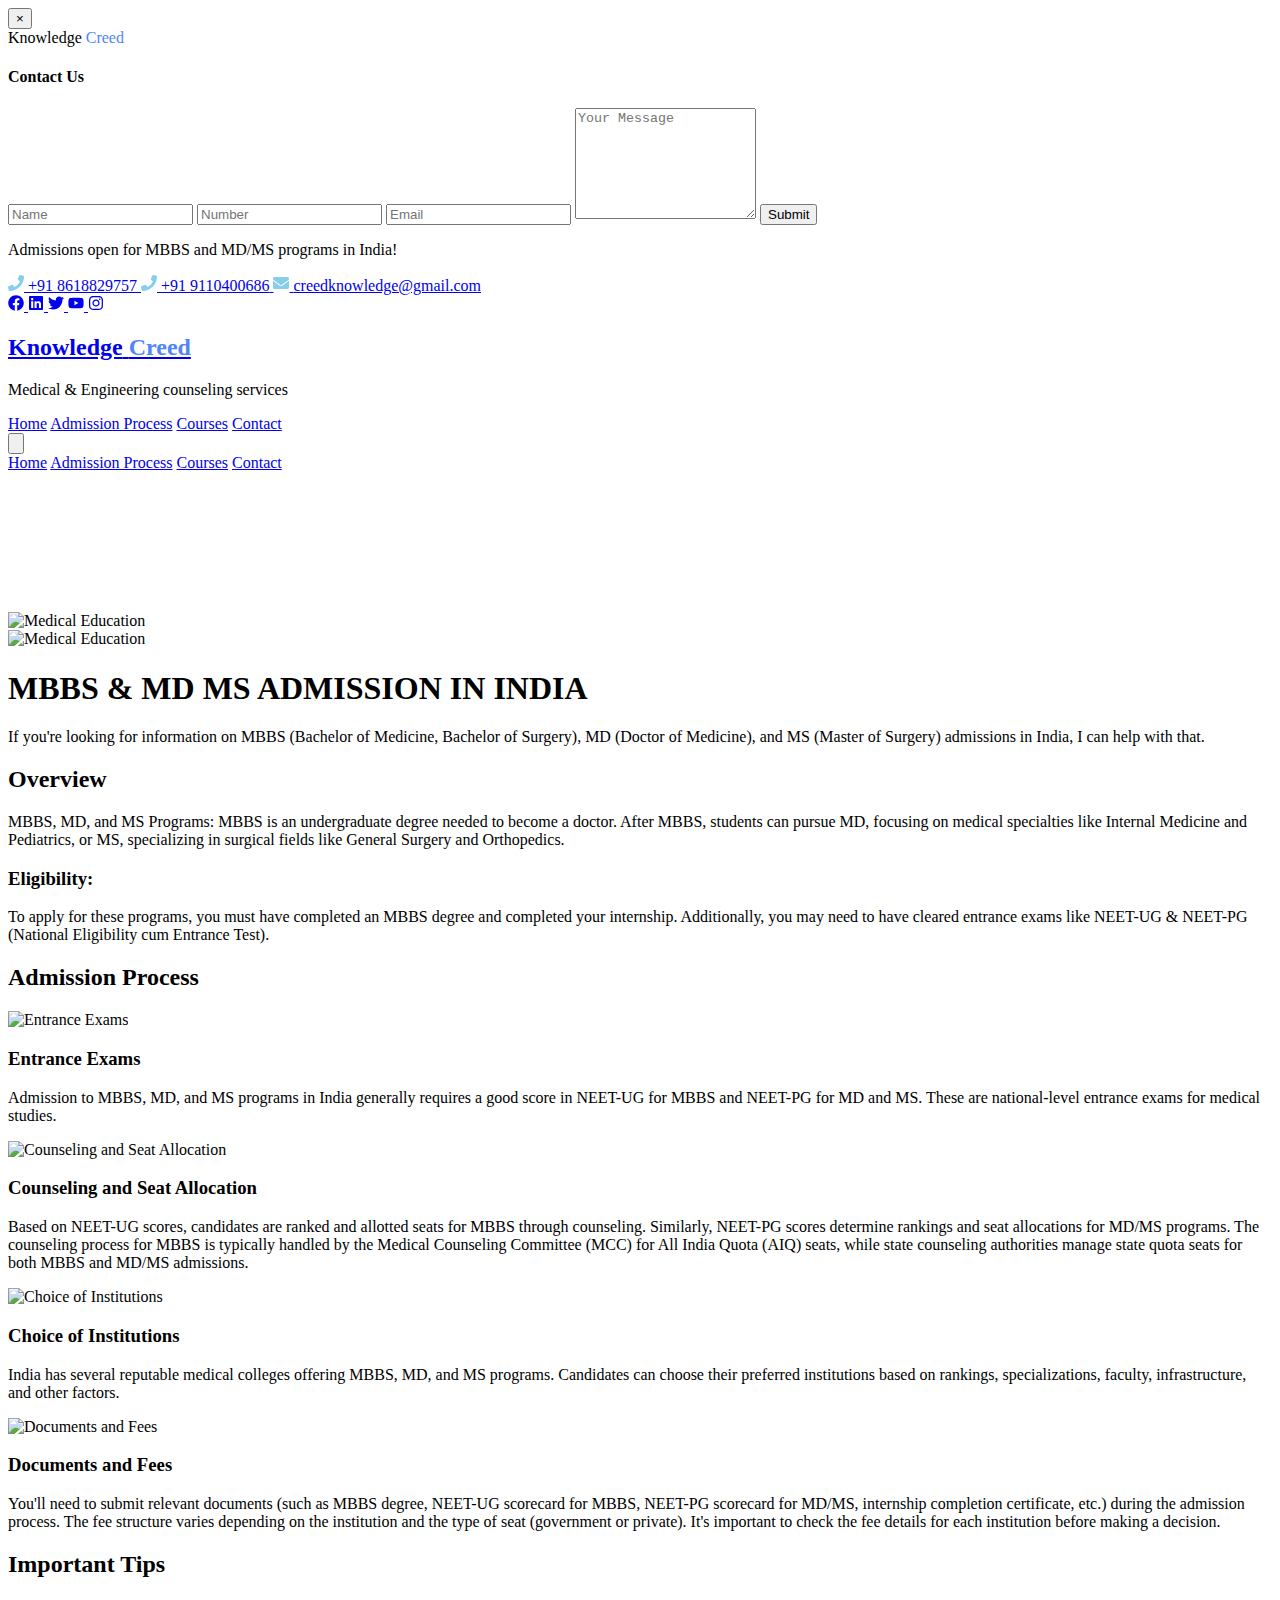
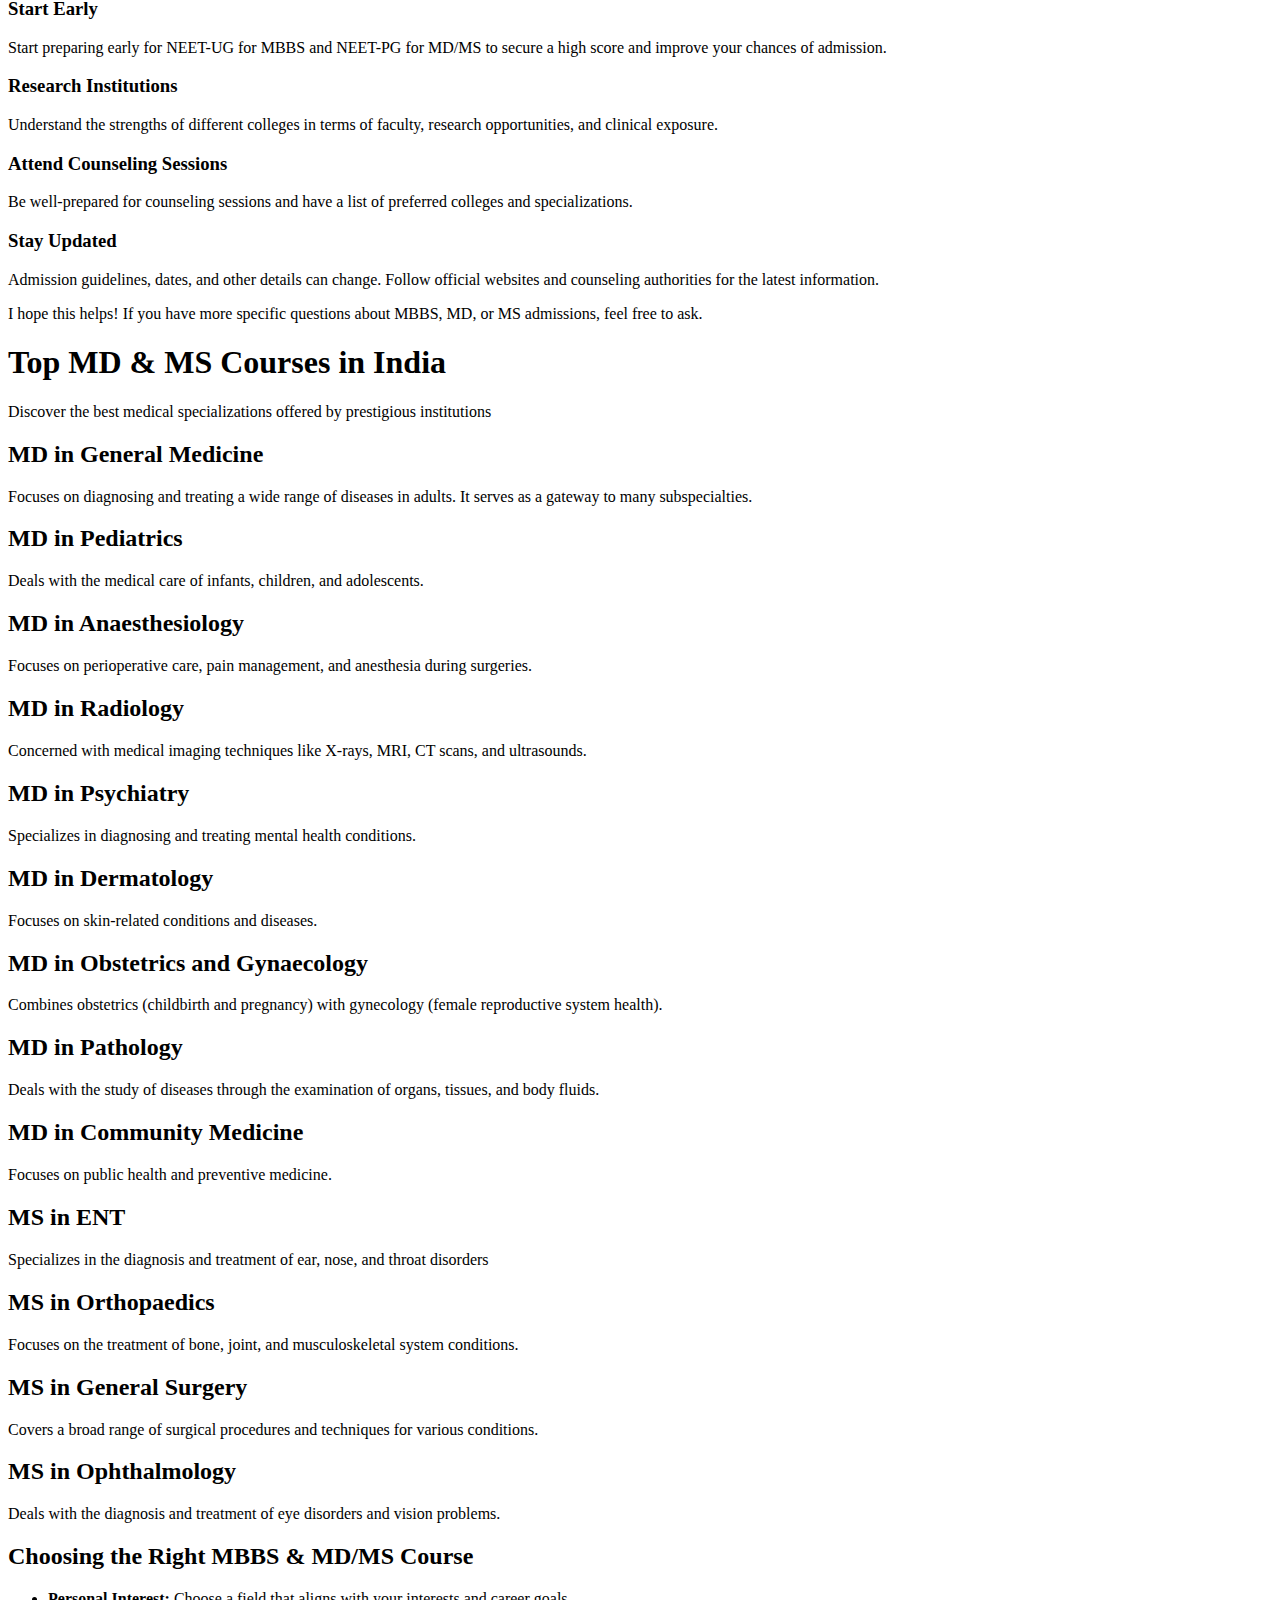
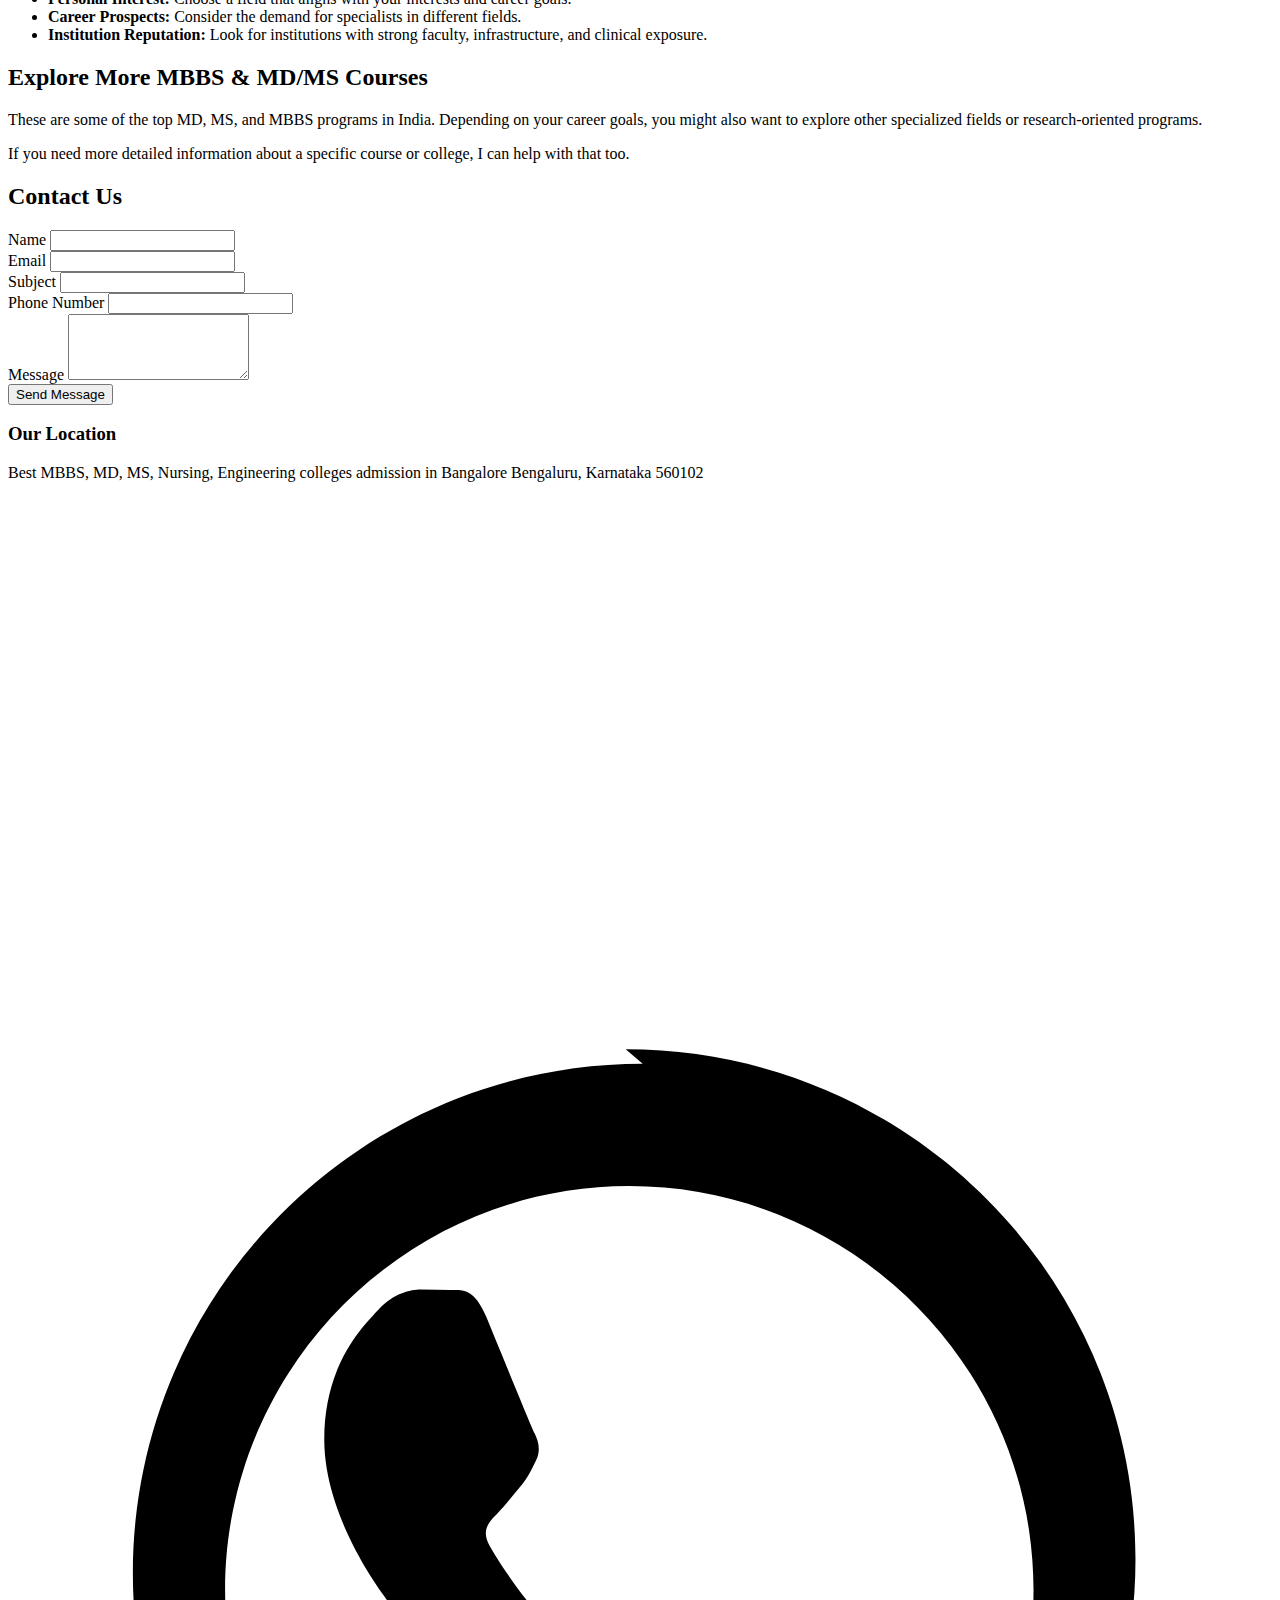
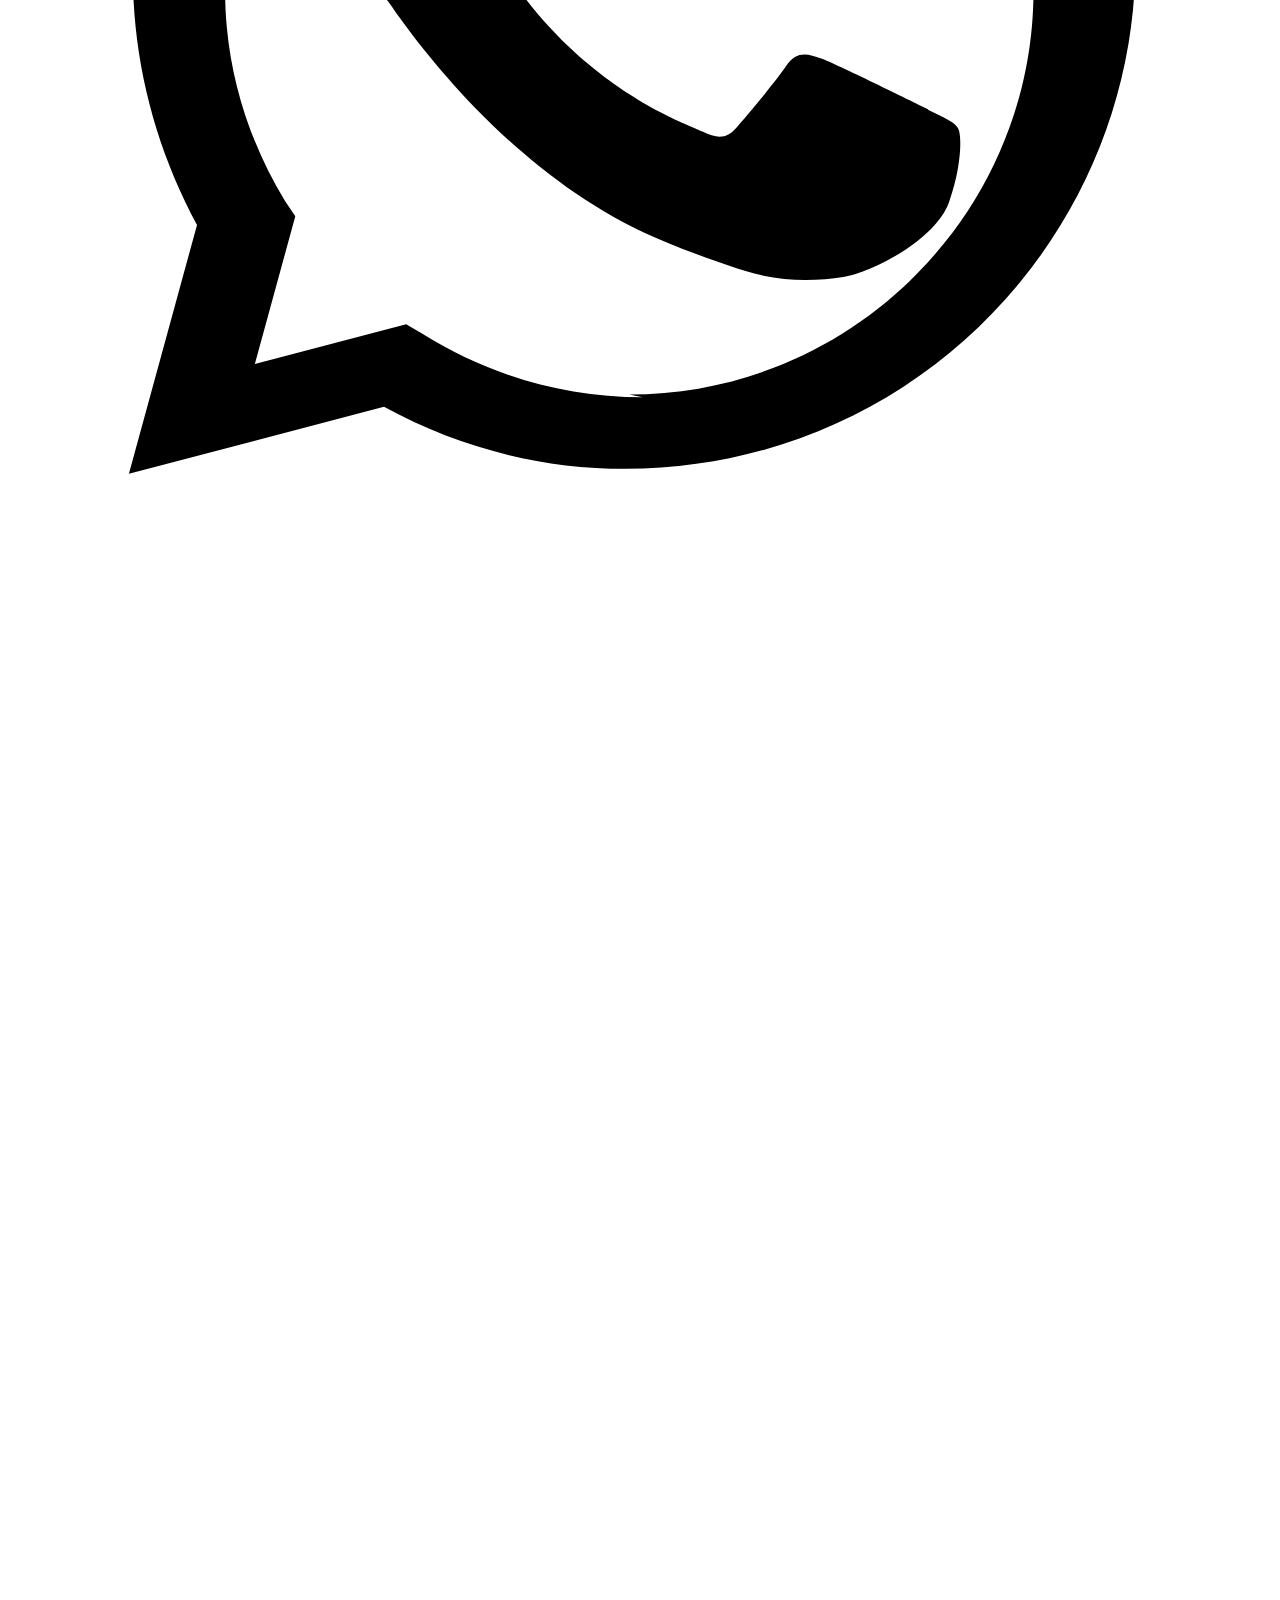
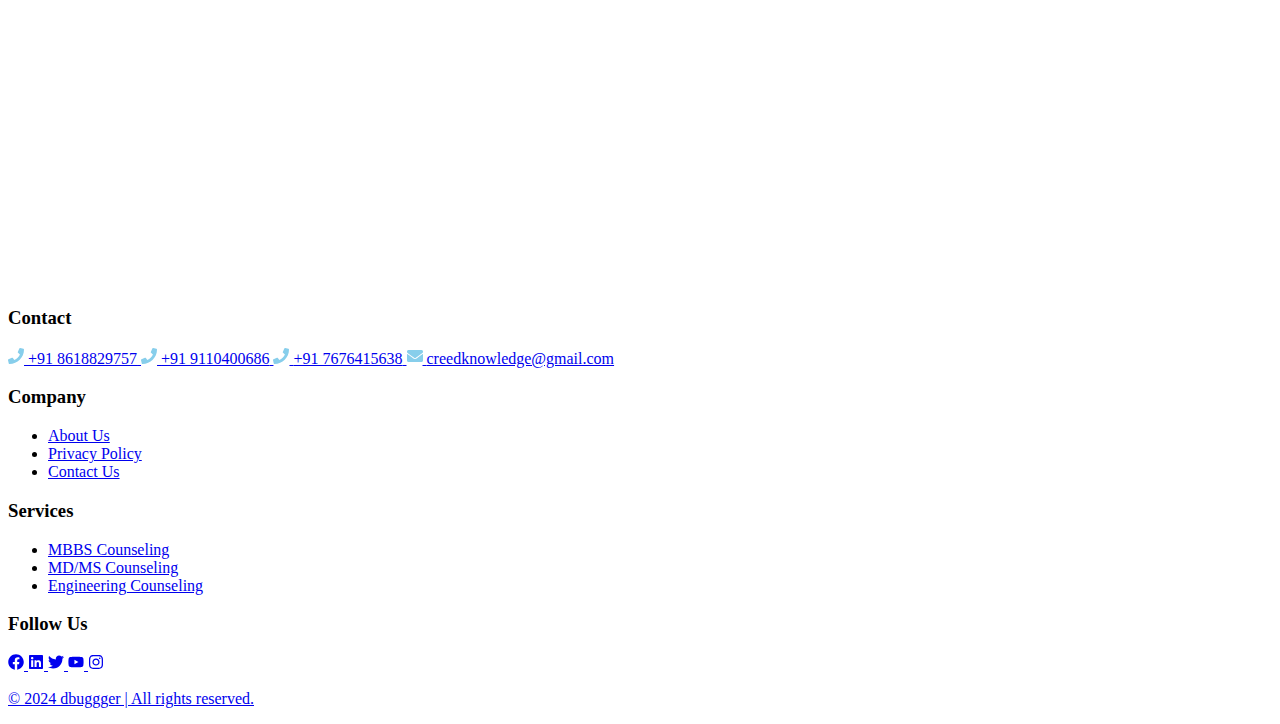
==== commit 2e3eeadb: "Pop-up" ====
--- a/Edu.conslt-bgl/index.html
+++ b/Edu.conslt-bgl/index.html
@@ -18,114 +18,78 @@
     <script src="https://cdn.tailwindcss.com"></script>
     <script src="https://cdnjs.cloudflare.com/ajax/libs/aos/2.3.4/aos.js"></script>
     <link rel="stylesheet" href="https://cdnjs.cloudflare.com/ajax/libs/aos/2.3.4/aos.css" />
+    <link rel="stylesheet" href="/style.css"/>
     <style>
-        @import url('https://fonts.googleapis.com/css2?family=Poppins:wght@300;400;500;600;700&display=swap');
-        body {
-            font-family: 'Poppins', sans-serif;
-            overflow-x: hidden; /* Prevent horizontal scrolling */
-        }
-        .transition-all {
-            transition: all 0.3s ease;
-        }
-        /* Prevent container elements from causing overflow */
-        .container {
-            max-width: 100%;
-            overflow-x: hidden;
-        }
-        .menu-button {
-            outline: none;
-        }
-        .menu-button:focus {
-            outline: 2px solid #1D4ED8; /* Focus outline for accessibility */
-        }
-        .nav-link {
-            position: relative;
-        }
-        .nav-link::after {
-            content: '';
-            position: absolute;
-            width: 0;
-            height: 2px;
-            background-color: #1D4ED8; /* Tailwind's blue-600 */
-            left: 0;
-            bottom: -4px;
-            transition: width 0.3s ease;
-        }
-        .nav-link:hover::after {
-            width: 100%;
-        }
-        .nav-link:hover {
-            color: #1D4ED8; /* Hover text color */
-        }
-        .mobile-menu {
-            display: none;
-        }
-        .mobile-menu.active {
-            display: block;
-        }
-        .dbug-announcement-bar{
-            border-bottom: 0.5px solid #d4d0d0;
-            padding: 14px
-        }
-        .dbug-announcement-bar_contact a, .dbug-contact-footer a{
-            display: flex;
-            align-items: center;
-            gap: 10px;
-        }
-
-         /* Basic styling for the floating WhatsApp button */
-         .whatsapp-float-button {
-            position: fixed;
-            bottom: 20px;
-            right: 20px;
-            background-color: #25D366; /* WhatsApp green color */
-            border-radius: 50%;
-            box-shadow: 0 4px 8px rgba(0, 0, 0, 0.2);
-            padding: 10px;
-            z-index: 1000;
-            text-decoration: none;
-            display: flex;
-            align-items: center;
-            justify-content: center;
-        }
-        .whatsapp-float-button svg {
-            width: 40px;
-            height: 40px;
-            fill: white;
-        }
-        .whatsapp-float-button:hover {
-            background-color: #128C7E; /* Darker green on hover */
-        }
-        @media screen and (max-width: 768px) {
-            .dbug-announcement-bar_contact{
-                display: none !important;
-            }
-            .dbug-overlay-container{
-                color: #1f3047;
-                justify-content: end !important;
-            }
-        }   
-        @keyframes shake {
-            0%, 100% {
-                transform: translateX(0);
-            }
-            25% {
-                transform: translateX(-3px);
-            }
-            50% {
-                transform: translateX(3px);
-            }
-            75% {
-                transform: translateX(-3px);
-            }
-        }
-
-        .animate-shake {
-            animation: shake 0.8s ease-in-out infinite;
-        }         
+        
     </style>
 </head>
 <body class="bg-gray-100">
+     <!-- Popup Container -->
+     <div class="bugs-pop-overlay" id="bugsPopOverlay">
+        <div class="bugs-pop-container">
+            <button class="bugs-pop-close" id="bugsPopClose">&times;</button>
+            <div class="bugs-pop-content">
+                <!-- Your contact form goes here -->
+                <div class="bugs-pop-form">
+                    <form method="post" action="" name="contact-form">
+                        <span class="tracking-wide text-3xl">Knowledge</span> 
+                        <span class="tracking-wide text-3xl" style="color:#4f86f9">Creed</span>
+                        <h4>Contact Us</h4>
+                        <input type="text" name="name" placeholder="Name" required class="bugs-pop-input">
+                        <input type="text" name="phone" placeholder="Number" required class="bugs-pop-input">
+                        <input type="email" name="email" placeholder="Email" required class="bugs-pop-input">
+                        <textarea name="message" rows="7" placeholder="Your Message" required class="bugs-pop-textarea"></textarea>
+                        <input type="submit" value="Submit" id="bugs-submit">
+                    </form>
+                </div>
+            </div>
+        </div>
+    </div>
+
+    <script>
+        document.addEventListener('DOMContentLoaded', () => {
+            const popupOverlay = document.getElementById('bugsPopOverlay');
+            const popupClose = document.getElementById('bugsPopClose');
+
+            // Check if the form has been submitted within the last 12 hours
+            const popupShown = sessionStorage.getItem('popupShown');
+            if (!popupShown) {
+                // Show the popup after 5 seconds if not previously shown
+                setTimeout(() => {
+                    popupOverlay.style.display = 'flex';
+                }, 5000); // 5000 milliseconds = 5 seconds
+            }
+
+            // Close the popup when the close button is clicked
+            popupClose.addEventListener('click', () => {
+                popupOverlay.style.display = 'none';
+            });
+
+            // Close the popup when clicking outside of it
+            popupOverlay.addEventListener('click', (e) => {
+                if (e.target === popupOverlay) {
+                    popupOverlay.style.display = 'none';
+                }
+            });
+        });
+
+        // Handle form submission
+        const scriptURL = 'https://script.google.com/macros/s/AKfycbxw1LVdX8ubQwa7bUBQ78Y6cKT0QblKbNzU5Hjw-oMkIHKJjs4AswpeaXzskWPJWvXv/exec';
+        const form = document.forms['contact-form'];
+
+        form.addEventListener('submit', e => {
+            e.preventDefault();
+            fetch(scriptURL, { method: 'POST', body: new FormData(form) })
+                .then(response => {
+                    alert("Thank you! Your form has been submitted successfully.");
+                    // Set session storage to prevent showing the popup again
+                    sessionStorage.setItem('popupShown', 'true');
+                })
+                .then(() => { window.location.reload(); })
+                .catch(error => console.error('Error!', error.message));
+        });
+    </script>
+
     <header class="bg-[#F1F5F9] shadow-md fixed w-full z-50">
         <div class="dbug-announcement-bar bg-[#1e3a8a] text-white py-4 px-6 text-center">
             <div class="flex flex-col md:flex-row justify-between items-center">
@@ -171,8 +135,8 @@
                 <div class="flex flex-col">
                     <h2 class="text-2xl md:text-4xl lg:text-3xl font-bold text-center xs:text-gray-200 lg:text-gray-500">
                         <a href="/">
-                            <span class="tracking-wide">Knowledge</span> 
-                            <span class="tracking-wide" style="color:#4f86f9">Creed</span>
+                            <span class="tracking-wide text-2xl">Knowledge</span> 
+                            <span class="tracking-wide text-2xl" style="color:#4f86f9">Creed</span>
                         </a>
                     </h2>
                     <p class="text-xs md:text-sm lg:text-xs text-center text-gray-600 leading-6">
@@ -208,12 +172,12 @@
         <section id="home" class="relative text-white h-screen">
             <!-- Desktop Background Image -->
             <div class="hidden md:block absolute inset-0">
-                <img src="/assets/doctor-banner.jpg" alt="Medical Education" class="w-full h-full object-cover" />
+                <img src="/assets/doctor-banner.webp" alt="Medical Education" class="w-full h-full object-cover" />
             </div>
         
             <!-- Mobile Background Image -->
             <div class="block md:hidden absolute inset-0">
-                <img src="/assets/female-doctor-hospital-wearing-mask.jpg" alt="Medical Education" class="w-full h-full object-cover" />
+                <img src="/assets/female-doctor-hospital-wearing-mask.webp" alt="Medical Education" class="w-full h-full object-cover" />
             </div>
         
             <!-- Container for Text Content -->
@@ -254,7 +218,7 @@
                     <!-- First Row: Image on the Left -->
                     <div class="flex flex-col md:flex-row items-center md:space-x-8 space-y-6 md:space-y-0">
                         <div class="md:w-1/2">
-                            <img src="/assets/exam.avif" alt="Entrance Exams" class="w-full h-auto rounded-lg shadow-md" />
+                            <img src="/assets/exam.webp" alt="Entrance Exams" class="w-full h-auto rounded-lg shadow-md" />
                         </div>
                         <div class="md:w-1/2">
                             <h3 class="text-xl font-semibold text-blue-600 mb-4">Entrance Exams</h3>
@@ -276,7 +240,7 @@
                     <!-- Third Row: Image on the Left -->
                     <div class="flex flex-col md:flex-row items-center md:space-x-8 space-y-6 md:space-y-0">
                         <div class="md:w-1/2">
-                            <img src="/assets/univercity.avif" alt="Choice of Institutions" class="w-full h-auto rounded-lg shadow-md" />
+                            <img src="/assets/univercity.webp" alt="Choice of Institutions" class="w-full h-auto rounded-lg shadow-md" />
                         </div>
                         <div class="md:w-1/2">
                             <h3 class="text-xl font-semibold text-blue-600 mb-4">Choice of Institutions</h3>
@@ -287,7 +251,7 @@
                     <!-- Fourth Row: Image on the Right -->
                     <div class="flex flex-col md:flex-row-reverse items-center md:space-x-8 space-y-6 md:space-y-0">
                         <div class="md:w-1/2">
-                            <img src="/assets/payment.avif" alt="Documents and Fees" class="w-full h-auto rounded-lg shadow-md" />
+                            <img src="/assets/payment.webp" alt="Documents and Fees" class="w-full h-auto rounded-lg shadow-md" />
                         </div>
                         <div class="md:w-1/2">
                             <h3 class="text-xl font-semibold text-blue-600 mb-4">Documents and Fees</h3>
